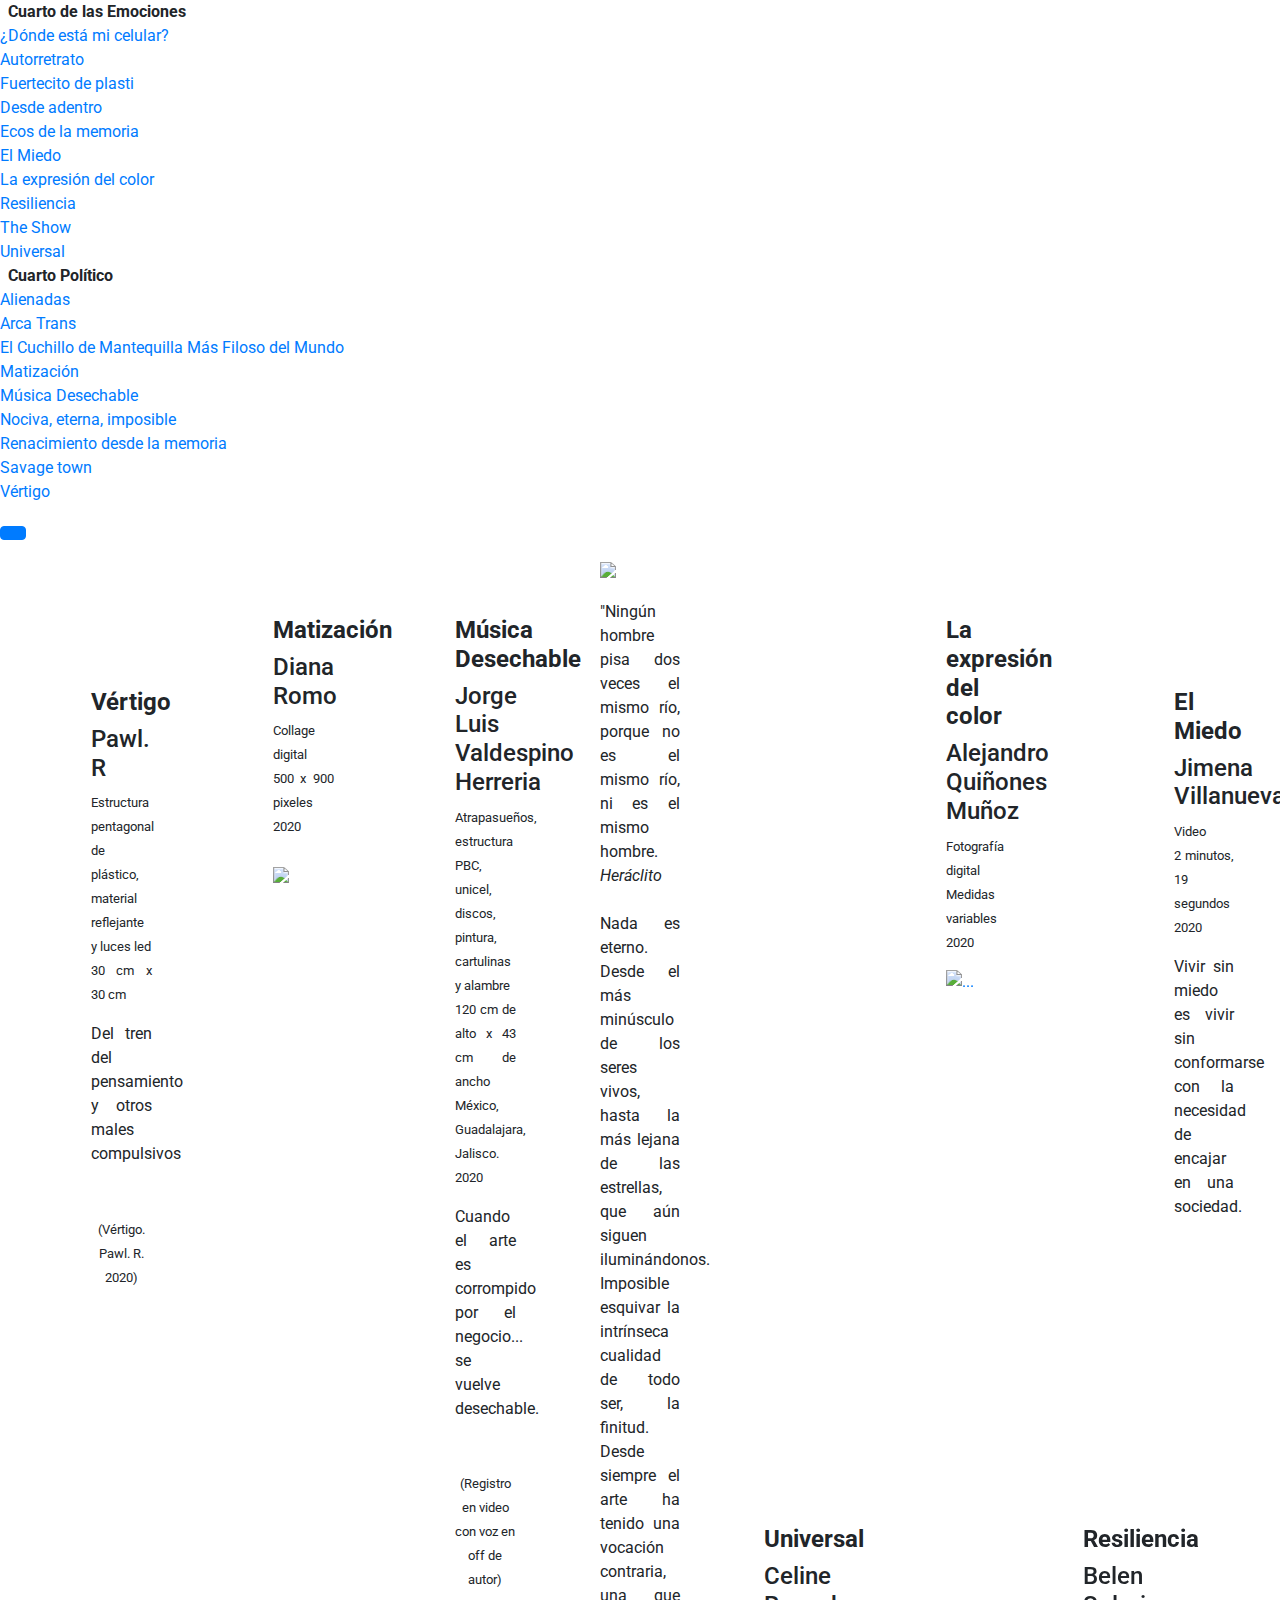
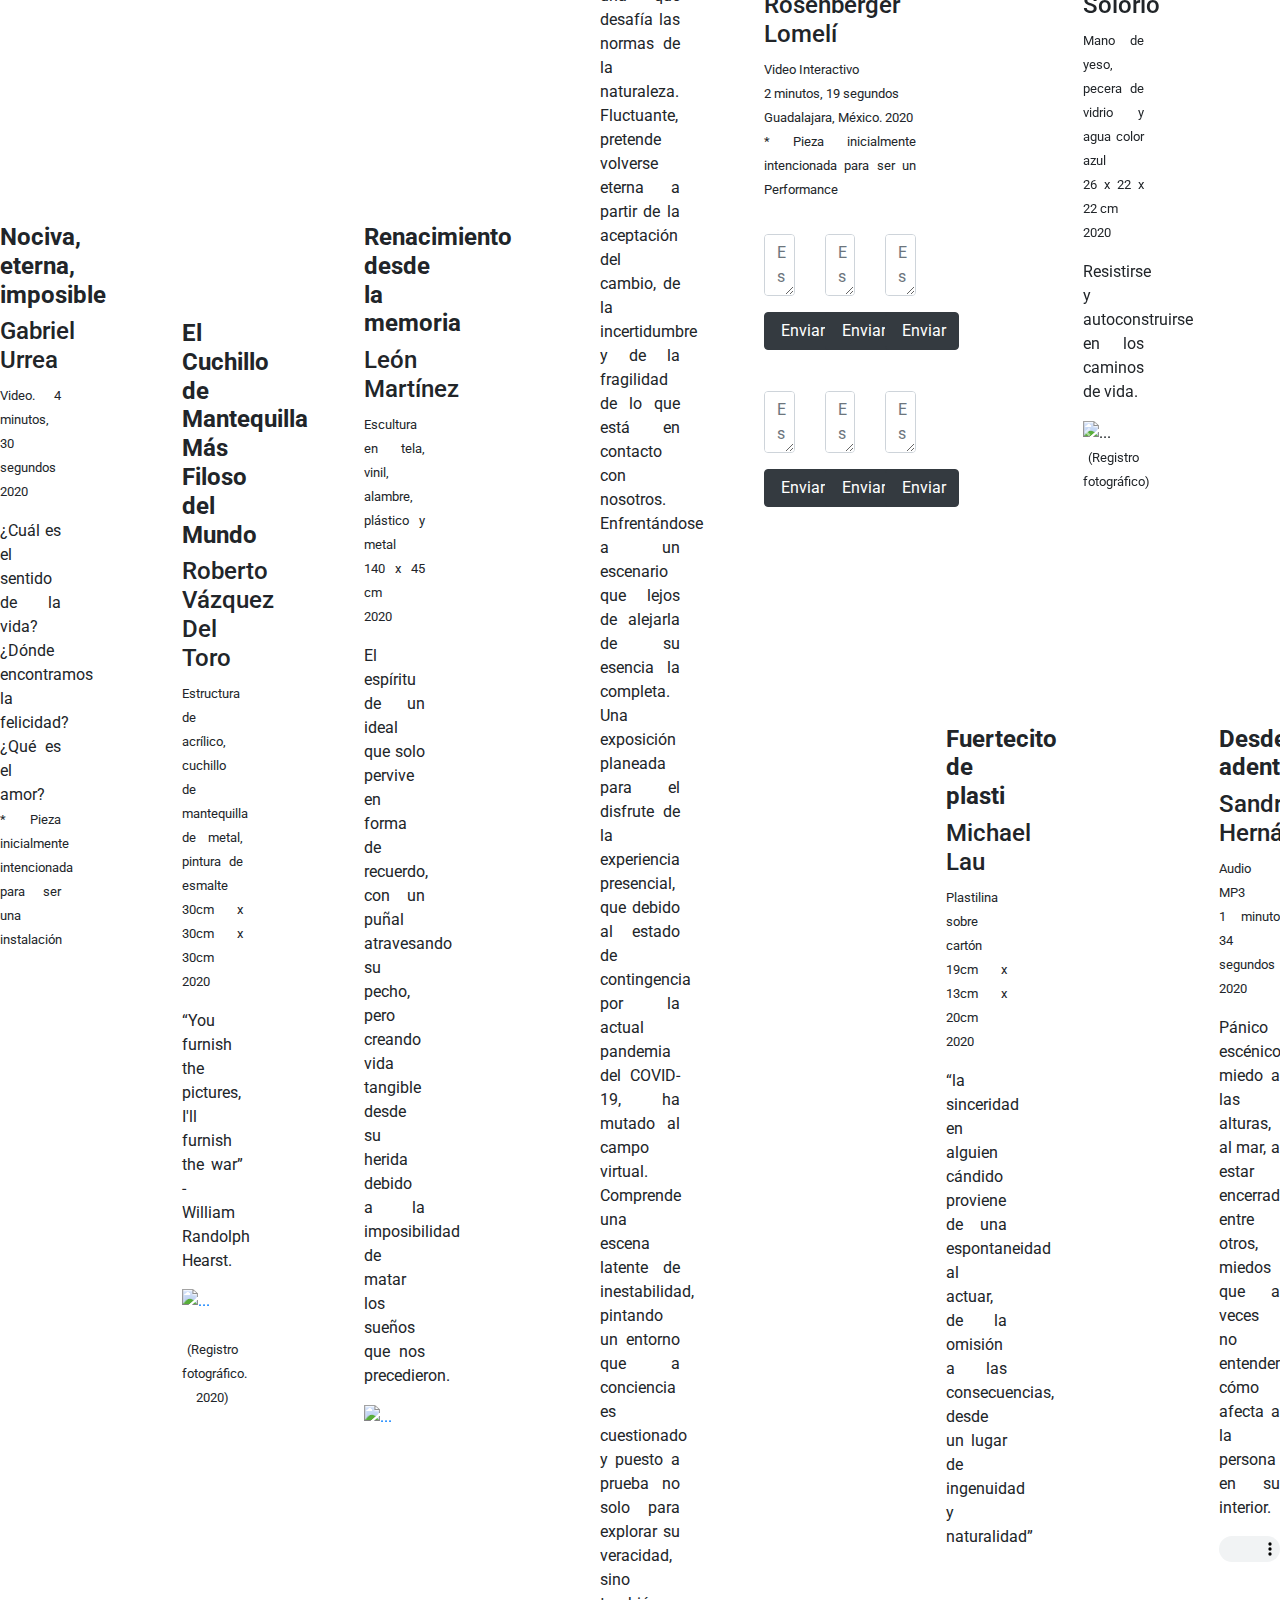
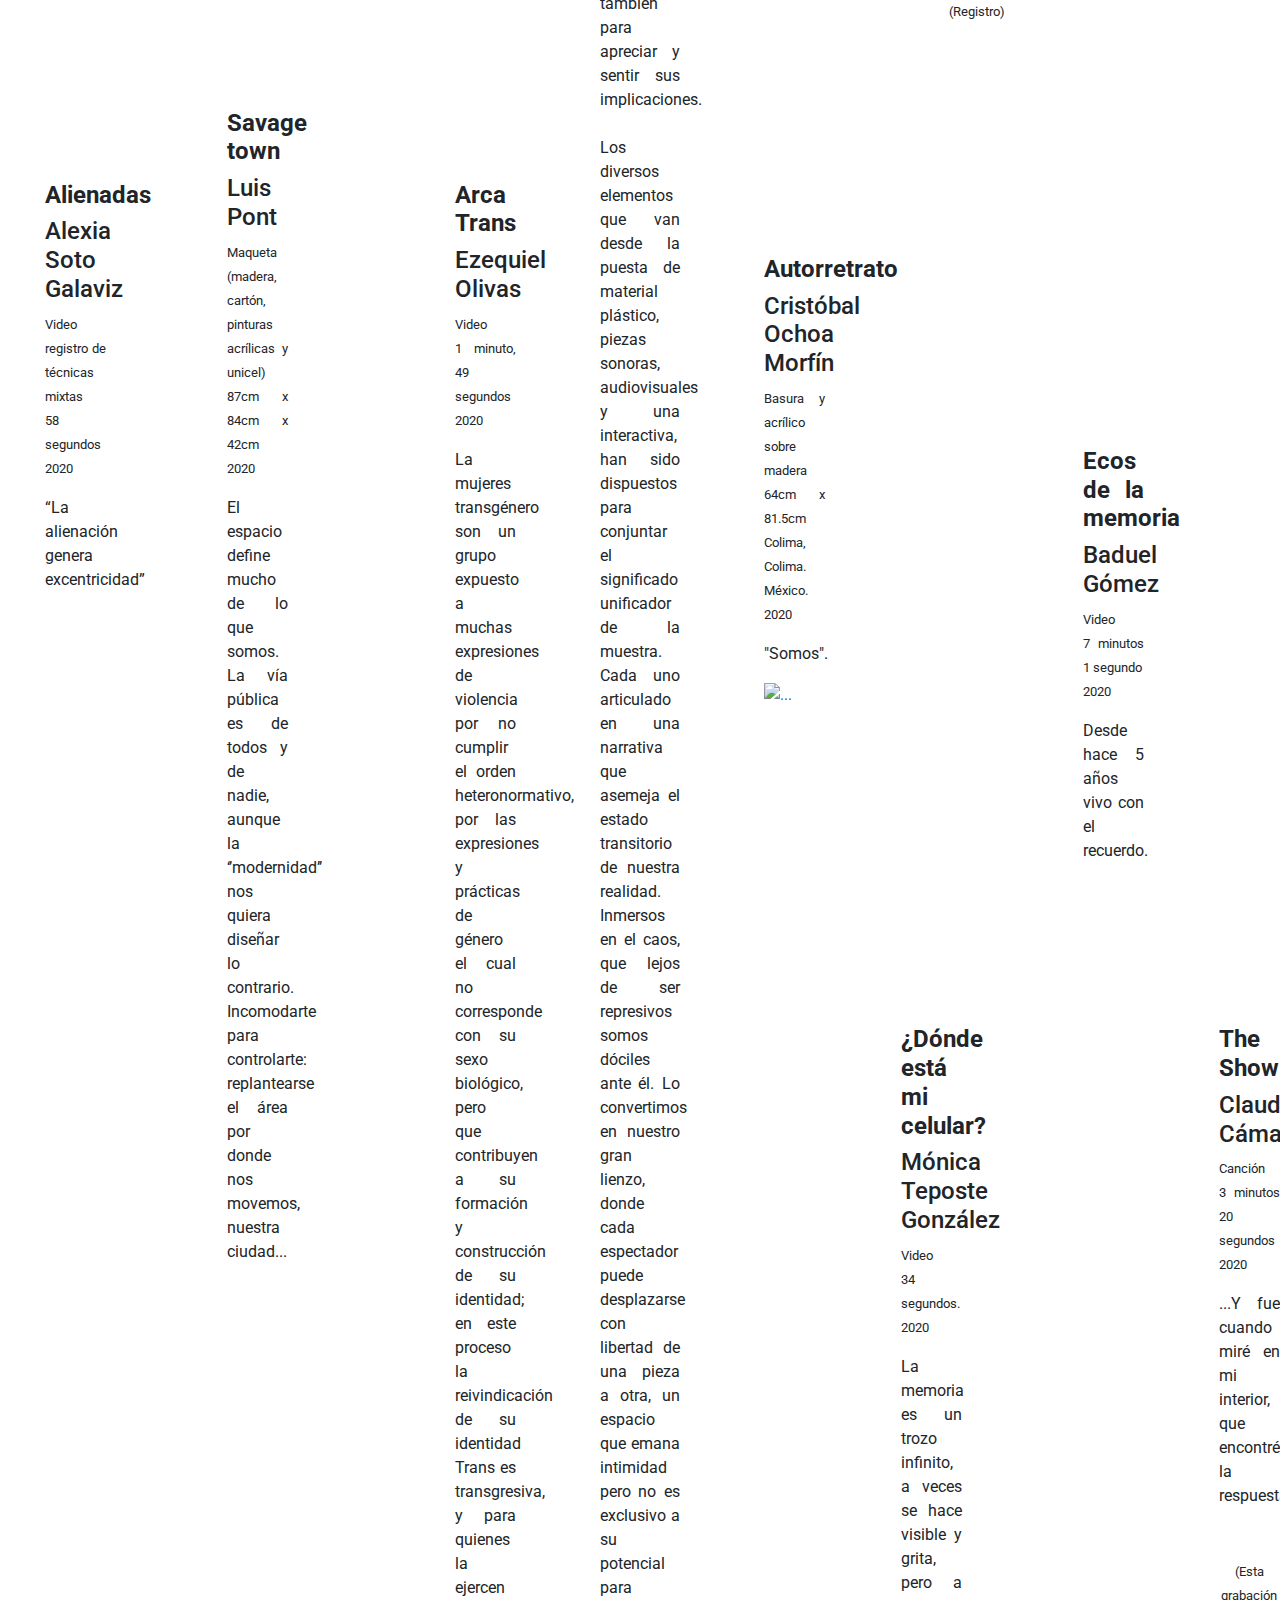
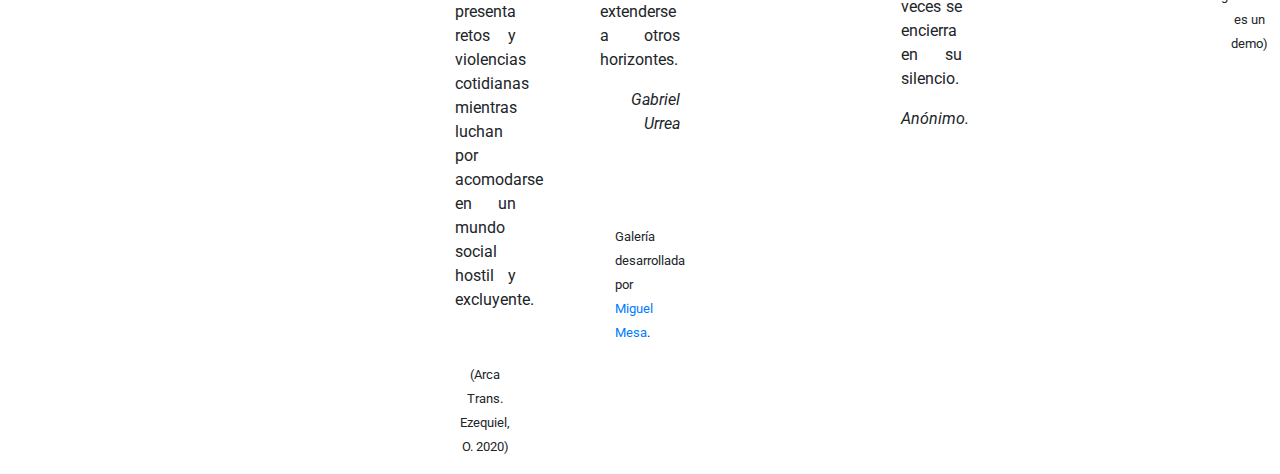
==== index.htm @ a76a3950 "Add files via upload" ====
<!doctype html>
<html lang="en">

  <head>

  <!-- Required meta tags -->
    <meta charset="utf-8">
    <meta name="viewport" content="width=device-width, initial-scale=1, shrink-to-fit=no">

    <title>F L U C T U A N T E</title><!--   https://azmind.com/bootstrap-sidebar-menu/  -->

    <!-- CSS
    <link rel="stylesheet" href="https://fonts.googleapis.com/css?family=Roboto:100,300,400,500&display=swap">
  -->
    <link href="https://fonts.googleapis.com/css2?family=Roboto:ital,wght@0,300;1,300&display=swap" rel="stylesheet">
    <link rel="stylesheet" href="https://stackpath.bootstrapcdn.com/bootstrap/4.3.1/css/bootstrap.min.css" integrity="sha384-ggOyR0iXCbMQv3Xipma34MD+dH/1fQ784/j6cY/iJTQUOhcWr7x9JvoRxT2MZw1T" crossorigin="anonymous">
    <link rel="stylesheet" href="https://use.fontawesome.com/releases/v5.7.2/css/all.css" integrity="sha384-fnmOCqbTlWIlj8LyTjo7mOUStjsKC4pOpQbqyi7RrhN7udi9RwhKkMHpvLbHG9Sr" crossorigin="anonymous">
    <link rel="stylesheet" href="assets/css/jquery.mCustomScrollbar.min.css">
    <link rel="stylesheet" href="assets/css/animate.css">
    <link rel="stylesheet" href="assets/css/style.css">
    <link rel="stylesheet" href="assets/css/media-queries.css">

    <link rel='stylesheet' href='https://cdnjs.cloudflare.com/ajax/libs/ekko-lightbox/5.2.0/ekko-lightbox.min.css'>

    <!-- Favicon and touch icons -->
    <link rel="shortcut icon" href="assets/ico/favicon.png">

    <script type="text/javascript">var submitted=false;</script>

    <style>
      .h1
      {
        font-style: italic !important;
      }
    </style>

  </head>

  <body>

		<!-- Wrapper -->
    	<div class="wrapper">

			<!-- Sidebar -->
			<nav class="sidebar light">

				<!-- close sidebar menu -->
				<div class="dismiss">
					<i class="fas fa-arrow-left"></i>
				</div>

				<div class="logo" onclick="document.location='/#texto';return false;">
					<a class="scroll-link" href="#texto"></a>
				</div>

				<ul class="list-unstyled menu-elements">
          <li>
							<strong>&nbsp;&nbsp;Cuarto de las Emociones</strong>
					</li>
          <li>
            <a class="scroll-link" href="#monica">¿Dónde está mi celular?</a>
          </li>
          <li>
						<a class="scroll-link" href="#cristobal">Autorretrato</a>
					</li>
          <li>
						<a class="scroll-link" href="#michael">Fuertecito de plasti</a>
					</li>
          <li>
						<a class="scroll-link" href="#sandra">Desde adentro</a>
					</li>
          <li>
						<a class="scroll-link" href="#baduel">Ecos de la memoria</a>
					</li>
          <li>
						<a class="scroll-link" href="#jimena">El Miedo</a>
					</li>
          <li>
						<a class="scroll-link" href="#quinones">La expresión del color</a>
					</li>
          <li>
            <a class="scroll-link" href="#belen">Resiliencia</a>
          </li>
          <li>
						<a class="scroll-link" href="#claudia">The Show</a>
					</li>
          <li>
						<a class="scroll-link" href="#celine">Universal</a>
					</li>
          <li>
							<strong>&nbsp;&nbsp;Cuarto Político</strong>
					</li>
          <li>
            <a class="scroll-link" href="#alexia">Alienadas</a>
          </li>
          <li>
						<a class="scroll-link" href="#ezequiel">Arca Trans</a>
					</li>
          <li>
						<a class="scroll-link" href="#roberto">El Cuchillo de Mantequilla Más Filoso del Mundo</a>
					</li>
          <li>
						<a class="scroll-link" href="#diana">Matización</a>
					</li>
          <li>
						<a class="scroll-link" href="#valdespino">Música Desechable</a>
					</li>
          <li>
						<a class="scroll-link" href="#gabriel">Nociva, eterna, imposible</a>
					</li>
          <li>
						<a class="scroll-link" href="#leon">Renacimiento desde la memoria</a>
					</li>
          <li>
            <a class="scroll-link" href="#pont">Savage town</a>
          </li>
          <li>
						<a class="scroll-link" href="#pau">Vértigo</a>
					</li>
				</ul>

				<!--<div class="dark-light-buttons">
					<a class="btn btn-primary btn-customized-4 btn-customized-dark" href="#" role="button">Dark</a>
					<a class="btn btn-primary btn-customized-4 btn-customized-light" href="#" role="button">Light</a>
				</div>-->

			</nav>
			<!-- End sidebar -->

			<!-- Dark overlay -->
    	<div class="overlay"></div>

			<!-- Content -->
			<div class="content">

				<!-- open sidebar menu -->
				<a class="btn btn-primary btn-customized open-menu" href="#" role="button">
          <i class="fas fa-align-left"></i>
        </a>

        <div class="top-content section-container" id="top-content">

          <div class="row">

            <div class="col-5"><!-- CUARTO 1    IZQUIERDO, DIVISOR PRINCIPAL -->

              <div class="row"><!-- CUARTO 1 ROW 1 -->

                <div class="col-2"><!-- VACÍO -->
                  <p>&nbsp;
                  </p>
                </div>

                <div class="col-2 text-justify" id="pau"><!-- Pau D -->
                  <br><br><br><br><br><br>
                  <h4><strong>Vértigo</strong></h4>
                  <h4>Pawl. R</h4>
                  <p>
                    <small>
                    Estructura pentagonal de plástico, material reflejante y luces led<br>
                    30 cm x 30 cm<br>
                    </small>
                  </p>
                  <p class="text-justify">
                    Del tren del pensamiento y otros males compulsivos
                  </p>
                  <div class="embed-responsive embed-responsive-16by9 d-block">
                    <iframe  src="https://www.youtube.com/embed/WbkxEvneq4s?iv_load_policy=3&modestbranding=1&rel=0&autohide=1&playsinline=1&showinfo=0" frameborder="0" allow="accelerometer; encrypted-media; gyroscope" allowfullscreen></iframe>
                  </div><!-- modestbranding=1&autohide=1&controls=0&autoplay=0&rel=0&showinfo=0 -->
                  <p class="text-center">
                    <small>(Vértigo. Pawl. R. 2020)</small>
                  </p>
                </div><!-- /Pau D -->

                <div class="col-2"><!-- VACÍO -->
                  <p>&nbsp;
                  </p>
                </div>

                <div class="col-2 text-justify" id="diana"><!-- Diana -->
                  <br><br><br>
                  <h4><strong>Matización</strong></h4>
                  <h4>Diana Romo</h4>
                  <p>
                    <small>
                    Collage digital<br>
                    500 x 900 pixeles<br>
                    2020<br><br>
                  </small>
                    <a href="assets/img/diana/Pieza-final.jpg" class="d-block mb-4 h-100" data-toggle="lightbox" data-gallery="gallery_diana">
                      <img class="img-fluid" src="assets/img/diana/Pieza-final.jpg">
                    </a>
                  </p>
                  <p class="text-center">
                    <small>&nbsp;</small>
                  </p>
                </div><!-- /Diana -->

                <div class="col-2"><!-- VACÍO -->
                  <p>&nbsp;
                  </p>
                </div>

                <div class="col-2 text-justify" id="valdespino"><!-- Valdespino -->
                  <br><br><br>
                  <h4><strong>Música Desechable</strong></h4>
                  <h4>Jorge Luis Valdespino Herreria</h4>
                  <p>
                    <small>
                    Atrapasueños, estructura PBC, unicel, discos, pintura, cartulinas y alambre<br>
                    120 cm de alto x 43 cm de ancho<br>
                    México, Guadalajara, Jalisco. 2020
                    </small>
                  </p>
                  <p class="text-justify">
                    Cuando el arte es corrompido por el negocio... se vuelve desechable.
                  </p>
                  <div class="embed-responsive embed-responsive-16by9 d-block">
                    <iframe src="https://www.youtube.com/embed/o3cgpmcVQAs?iv_load_policy=3&modestbranding=1&rel=0&autohide=1&playsinline=1&showinfo=0" frameborder="0" allow="accelerometer; autoplay; encrypted-media; gyroscope; picture-in-picture" allowfullscreen></iframe>
                  </div>
                  <p class="text-center">
                    <small>(Registro en video con voz en off de autor)</small>
                  </p>
                </div><!-- /Valdespino -->

              </div><!-- /row 2-->
              <br><br><br><br><br><br>
              <div class="row"><!-- CUARTO 1 ROW 2 -->

                <div class="col-2 text-justify" id="gabriel"><!-- Gabriel -->
                  <br><br><br>
                  <h4><strong>Nociva, eterna, imposible</strong></h4>
                  <h4>Gabriel Urrea</h4>
                  <p>
                    <small>
                    Video. 4 minutos, 30 segundos<br>
                    2020<br>
                    </small>
                  </p>
                  <p class="text-justify">
                    ¿Cuál es el sentido de la vida?<br>
                    ¿Dónde encontramos la felicidad?<br>
                    ¿Qué es el amor?<br>
                    <small>* Pieza inicialmente intencionada para ser una instalación</small>
                  </p>
                  <div class="embed-responsive embed-responsive-16by9 d-block">
                    <iframe src="https://www.youtube.com/embed/2EBf3x9TBA0?controls=0&iv_load_policy=3&modestbranding=1&rel=0&autohide=1&playsinline=1&showinfo=0" frameborder="0" allow="accelerometer; autoplay; encrypted-media; gyroscope; picture-in-picture" allowfullscreen></iframe>
                  </div>
                  <p class="text-center">
                    <small>&nbsp;</small>
                  </p>
                </div><!-- /Gabriel -->

                <div class="col-2"><!-- VACÍO -->
                  <p>&nbsp;
                  </p>
                </div>

                <div class="col-2 text-justify" id="roberto"><!-- Roberto -->
                  <br><br><br><br><br><br><br>
                  <h4><strong>El Cuchillo de Mantequilla Más Filoso del Mundo</strong></h4>
                  <h4>Roberto Vázquez Del Toro</h4>
                  <p>
                    <small>
                      Estructura de acrílico, cuchillo de mantequilla de metal, pintura de esmalte<br>
                      30cm x 30cm x 30cm<br>
                      2020
                    </small>
                  </p>
                  <p class="text-justify">
                    “You furnish the pictures, I'll furnish the war” - William Randolph Hearst.
                  </p>
                  <div id="carousel_roberto" class="carousel slide carousel-fade" data-ride="carousel">
                    <ol class="carousel-indicators secondary">
                      <li data-target="#carousel_roberto" data-slide-to="0" class="active"></li>
                      <li data-target="#carousel_roberto" data-slide-to="1"></li>
                      <li data-target="#carousel_roberto" data-slide-to="2"></li>
                      <li data-target="#carousel_roberto" data-slide-to="3"></li>
                      <li data-target="#carousel_roberto" data-slide-to="4"></li>
                    </ol>
                    <div class="carousel-inner carouselvh d-flex align-items-center">
                      <div class="carousel-item active">
                        <a href="assets/img/roberto/Blue_Front.jpg" class="d-block mb-4 h-100" data-toggle="lightbox" data-gallery="gallery_roberto">
                          <img src="assets/img/roberto/Blue_Front.jpg" class="img-fluid" alt="...">
                        </a>
                      </div>
                      <div class="carousel-item">
                        <a href="assets/img/roberto/Extreme_closeup.jpg" class="d-block mb-4 h-100" data-toggle="lightbox" data-gallery="gallery_roberto">
                          <img src="assets/img/roberto/Extreme_closeup.jpg" class="img-fluid" alt="...">
                        </a>
                      </div>
                      <div class="carousel-item">
                        <a href="assets/img/roberto/Green_closeup.jpg" class="d-block mb-4 h-100" data-toggle="lightbox" data-gallery="gallery_roberto">
                          <img src="assets/img/roberto/Green_closeup.jpg" class="img-fluid" alt="...">
                        </a>
                      </div>
                      <div class="carousel-item">
                        <a href="assets/img/roberto/Long_shot_blue.jpg" class="d-block mb-4 h-100" data-toggle="lightbox" data-gallery="gallery_roberto">
                          <img src="assets/img/roberto/Long_shot_blue.jpg" class="img-fluid" alt="...">
                        </a>
                      </div>
                      <div class="carousel-item">
                        <a href="assets/img/roberto/Spotlight_blue.jpg" class="d-block mb-4 h-100" data-toggle="lightbox" data-gallery="gallery_roberto">
                          <img src="assets/img/roberto/Spotlight_blue.jpg" class="img-fluid" alt="...">
                        </a>
                      </div>
                    </div>
                    <a class="carousel-control-prev" href="#carousel_roberto" role="button" data-slide="prev">
                      <span class="carousel-control-prev-icon" aria-hidden="true"></span>
                      <span class="sr-only">Prev</span>
                    </a>
                    <a class="carousel-control-next" href="#carousel_roberto" role="button" data-slide="next">
                      <span class="carousel-control-next-icon" aria-hidden="true"></span>
                      <span class="sr-only">Sig</span>
                    </a>
                  </div>
                  <p class="text-center">
                    <small>(Registro fotográfico. 2020)</small>
                  </p>
                </div><!-- /Roberto -->

                <div class="col-2"><!-- VACÍO -->
                  <p>&nbsp;
                  </p>
                </div>

                <div class="col-2 text-justify" id="leon"><!-- León -->
                  <br><br><br>
                  <h4><strong>Renacimiento desde la memoria</strong></h4>
                  <h4>León Martínez</h4>
                  <p>
                    <small>
                      Escultura en tela, vinil, alambre, plástico y metal<br>
                      140 x 45 cm<br>
                      2020
                    </small>
                  </p>
                  <p class="text-justify">
                    El espíritu de un ideal que solo pervive en forma de recuerdo, con un puñal atravesando su pecho,
                    pero creando vida tangible desde su herida debido a la imposibilidad de matar los sueños que nos
                    precedieron.
                  </p>
                  <div id="carousel_leon" class="carousel slide carousel-fade" data-ride="carousel">
                    <ol class="carousel-indicators secondary">
                      <li data-target="#carousel_leon" data-slide-to="0" class="active"></li>
                      <li data-target="#carousel_leon" data-slide-to="1"></li>
                      <li data-target="#carousel_leon" data-slide-to="2"></li>
                    </ol>
                    <div class="carousel-inner carouselvh d-flex align-items-center">
                      <div class="carousel-item active">
                        <a href="assets/img/leon/DSCF2312.JPG" class="d-block mb-4 h-100" data-toggle="lightbox" data-gallery="gallery_leon">
                          <img src="assets/img/leon/DSCF2312_ch.jpg" class="img-fluid" alt="...">
                        </a>
                      </div>
                      <div class="carousel-item">
                        <a href="assets/img/leon/DSCF2323.JPG" class="d-block mb-4 h-100" data-toggle="lightbox" data-gallery="gallery_leon">
                          <img src="assets/img/leon/DSCF2323_ch.jpg" class="img-fluid" alt="...">
                        </a>
                      </div>
                      <div class="carousel-item">
                        <a href="assets/img/leon/DSCF2327.JPG" class="d-block mb-4 h-100" data-toggle="lightbox" data-gallery="gallery_leon">
                          <img src="assets/img/leon/DSCF2327_ch.jpg" class="img-fluid" alt="...">
                        </a>
                      </div>
                    </div>
                    <a class="carousel-control-prev" href="#carousel_leon" role="button" data-slide="prev">
                      <span class="carousel-control-prev-icon" aria-hidden="true"></span>
                      <span class="sr-only">Prev</span>
                    </a>
                    <a class="carousel-control-next" href="#carousel_leon" role="button" data-slide="next">
                      <span class="carousel-control-next-icon" aria-hidden="true"></span>
                      <span class="sr-only">Sig</span>
                    </a>
                  </div>
                  <p class="text-center">
                    <small>&nbsp;</small>
                  </p>
                </div><!-- /León -->

                <div class="col-2"><!-- VACÍO -->
                  <p>&nbsp;
                  </p>
                </div>

              </div><!-- /row 2 -->

              <br><br><br><br><br><br>
              <div class="row"><!-- CUARTO 1 ROW 3 -->

                <div class="col-1"><!-- VACÍO -->
                  <p>&nbsp;
                  </p>
                </div>

                <div class="col-2 text-justify" id="alexia"><!-- Alexia -->
                  <br><br><br><br><br><br>
                  <h4><strong>Alienadas</strong></h4>
                  <h4>Alexia Soto Galaviz</h4>
                  <p>
                    <small>
                      Video registro de técnicas mixtas<br>
                      58 segundos<br>
                      2020<br>
                    </small>
                  </p>
                  <p class="text-justify">
                    “La alienación genera excentricidad”
                  </p>
                  <div class="embed-responsive embed-responsive-16by9 d-block">
                    <iframe src="https://player.vimeo.com/video/410002695?controls=0&title=0&byline=0&portrait=0" style="position:absolute;top:0;left:0;width:100%;height:100%;" frameborder="0" allow="autoplay; fullscreen" allowfullscreen></iframe><script src="https://player.vimeo.com/api/player.js"></script>
                  </div>
                  <p class="text-center">
                    <small>&nbsp;</small>
                  </p>
                </div><!-- /Alexia -->

                <div class="col-2"><!-- VACÍO -->
                  <p>&nbsp;
                  </p>
                </div>

                <div class="col-2 text-justify" id="pont"><!-- Pont -->
                  <br><br><br>
                  <h4><strong>Savage town</strong></h4>
                  <h4>Luis Pont</h4>
                  <p>
                    <small>
                      Maqueta (madera, cartón, pinturas acrílicas y unicel)<br>
                      87cm x 84cm x 42cm<br>
                      2020<br>
                    </small>
                  </p>
                  <p class="text-justify">
                    El espacio define mucho de lo que somos. La vía pública es de todos y de nadie, aunque la ‘’modernidad’’ nos quiera diseñar lo contrario. Incomodarte para controlarte: replantearse el área por donde nos movemos, nuestra ciudad...
                  </p>
                  <div class="embed-responsive embed-responsive-16by9 d-block">
                    <iframe src="https://player.vimeo.com/video/410725109?controls=0&title=0&byline=0&portrait=0" style="position:absolute;top:0;left:0;width:100%;height:100%;" frameborder="0" allow="autoplay; fullscreen" allowfullscreen></iframe><script src="https://player.vimeo.com/api/player.js"></script>
                  </div>
                  <p class="text-center">
                    <small>&nbsp;</small>
                  </p>
                </div><!-- /Pont -->

                <div class="col-3"><!-- VACÍO -->
                  <p>&nbsp;
                  </p>
                </div>

                <div class="col-2 text-justify" id="ezequiel"><!-- Ezequiel -->
                  <br><br><br><br><br><br>
                  <h4><strong>Arca Trans</strong></h4>
                  <h4>Ezequiel Olivas</h4>
                  <p>
                    <small>
                      Video<br>
                      1 minuto, 49 segundos<br>
                      2020<br>
                    </small>
                  </p>
                  <p class="text-justify">
                    La mujeres transgénero son un grupo expuesto a muchas expresiones de violencia por no cumplir el orden heteronormativo,
                    por las expresiones y prácticas de género el cual no corresponde con su sexo biológico, pero que contribuyen a su formación y construcción de su identidad; en este proceso la reivindicación de su identidad Trans es transgresiva, y para quienes la ejercen presenta retos y violencias cotidianas mientras luchan por acomodarse en un mundo social hostil y excluyente.
                  </p>
                  <div class="embed-responsive embed-responsive-16by9 d-block">
                    <iframe src="https://www.youtube.com/embed/ubt3KspRyOI?controls=0&title=0&byline=0&portrait=0" frameborder="0" allow="accelerometer; autoplay; encrypted-media; gyroscope; picture-in-picture" allowfullscreen></iframe>
                  </div>
                  <p class="text-center">
                    <small>(Arca Trans. Ezequiel, O. 2020)</small>
                  </p>
                </div><!-- /Ezequiel -->


              </div><!-- /row 3-->

            </div><!-- /Izquierdo, divisor principal -->

            <div class="col-2"><!-- CENTRO, DIVISOR PRINCIPAL -->
              <div class="row">

                <div class="col-6 mx-auto section-container " id="texto"><!-- Texto sala  section-container-gray-bg-->
                  <h1 class="wow fadeIn font-weight-bold">
                    <img class="img-fluid" src="assets/img/logo.png">
                  </h1>
                	<div class="wow fadeInLeft">
                		<p class="text-justify">
                      &quot;Ningún hombre pisa dos veces el mismo río, porque no es el mismo río, ni es el mismo hombre.<br>
                      <span class="text-right font-italic">Heráclito</span><br><br>

                      Nada es eterno. Desde el más minúsculo de los seres vivos, hasta la más lejana de las estrellas, que aún siguen iluminándonos. Imposible
                      esquivar la intrínseca cualidad de todo ser, la finitud. Desde siempre el arte ha tenido una vocación contraria, una que desafía las normas de la naturaleza. Fluctuante, pretende volverse eterna a partir de la
                      aceptación del cambio, de la incertidumbre y de la fragilidad de lo que está en contacto con nosotros. Enfrentándose a un escenario que lejos
                      de alejarla de su esencia la completa. Una exposición planeada para el disfrute de la experiencia presencial, que debido al estado de
                      contingencia por la actual pandemia del COVID-19, ha mutado al campo virtual. Comprende una escena latente de inestabilidad,
                      pintando un entorno que a conciencia es cuestionado y puesto a prueba no solo para explorar su veracidad, sino también para apreciar
                      y sentir sus implicaciones.<br><br>

                      Los diversos elementos que van desde la puesta de material plástico, piezas sonoras, audiovisuales y una interactiva, han sido dispuestos
                      para conjuntar el significado unificador de la muestra. Cada uno articulado en una narrativa que asemeja el estado transitorio de
                      nuestra realidad. Inmersos en el caos, que lejos de ser represivos somos dóciles ante él. Lo convertimos en nuestro gran lienzo, donde
                      cada espectador puede desplazarse con libertad de una pieza a otra, un espacio que emana intimidad pero no es exclusivo a su potencial
                      para extenderse a otros horizontes.
                		</p>
                    <p class="text-right font-italic">
                      Gabriel Urrea
                    </p>
                	</div>
                  <br><br><br>
                  <div class="col">
                    <p class="text-justify">
                      <small>
                      Galería desarrollada por <a href="http://www.miguelmesa.info" target="_blank">Miguel Mesa</a>. <a href="https://www.instagram.com/miguelmesap/?hl=es-la" target="_blank"><i class="fab fa-instagram"></i></a>
                      </small>
                    </p>
                  </div>

                </div><!-- -->

                <!-- Footer -->

              </div><!-- /row-->
            </div><!-- /Centro, divisor principal -->

            <div class="col-5"><!-- DERECHO, DIVISOR PRINCIPAL -->

              <div class="row"><!-- CUARTO 2 ROW 1 -->

                <div class="col-4"><!-- VACÍO -->
                  <p>&nbsp;
                  </p>
                </div>

                <div class="col-2 text-justify" id="quinones"><!-- Quinones -->
                  <br><br><br>
                  <h4><strong>La expresión del color</strong></h4>
                  <h4>Alejandro Quiñones Muñoz</h4>
                  <p>
                    <small>
                      Fotografía digital<br>
                      Medidas variables<br>
                      2020
                    </small>
                  </p>
                  <div id="carousel_quinones" class="carousel slide carousel-fade" data-ride="carousel">
                    <ol class="carousel-indicators secondary">
                      <li data-target="#carousel_quinones" data-slide-to="0" class="active"></li>
                      <li data-target="#carousel_quinones" data-slide-to="1"></li>
                      <li data-target="#carousel_quinones" data-slide-to="2"></li>
                    </ol>
                    <div class="carousel-inner d-flex align-items-center">
                      <div class="carousel-item active">
                        <a href="assets/img/quinones/tristeza.jpg" class="d-block mb-4 h-100" data-toggle="lightbox" data-gallery="gallery_quinones">
                          <img src="assets/img/quinones/tristeza_ch.jpg" class="img-fluid" alt="...">
                        </a>
                        <div class="carousel-caption d-none d-md-block">
                          <p>Tristeza. 4000 × 2667 Pixeles</p>
                        </div>
                      </div>
                      <div class="carousel-item">
                        <a href="assets/img/quinones/pasion.jpg" class="d-block mb-4 h-100" data-toggle="lightbox" data-gallery="gallery_quinones">
                          <img src="assets/img/quinones/pasion_ch.jpg" class="img-fluid" alt="...">
                        </a>
                        <div class="carousel-caption d-none d-md-block">
                          <p>Pasión. 5461 × 3490 Pixeles</p>
                        </div>
                      </div>
                      <div class="carousel-item">
                        <a href="assets/img/quinones/vida.jpg" class="d-block mb-4 h-100" data-toggle="lightbox" data-gallery="gallery_quinones">
                          <img src="assets/img/quinones/vida_ch.jpg" class="img-fluid" alt="...">
                        </a>
                        <div class="carousel-caption d-none d-md-block">
                          <p>Vida. 6240 × 4160 Pixeles</p>
                        </div>
                      </div>
                    </div>
                    <a class="carousel-control-prev" href="#carousel_quinones" role="button" data-slide="prev">
                      <span class="carousel-control-prev-icon" aria-hidden="true"></span>
                      <span class="sr-only">Prev</span>
                    </a>
                    <a class="carousel-control-next" href="#carousel_quinones" role="button" data-slide="next">
                      <span class="carousel-control-next-icon" aria-hidden="true"></span>
                      <span class="sr-only">Sig</span>
                    </a>
                  </div>
                  <p class="text-center">
                    <small>&nbsp;</small>
                  </p>
                </div><!-- /Quinones -->

                <div class="col-3"><!-- VACÍO -->
                  <p>&nbsp;
                  </p>
                </div>

                <div class="col-2 text-justify" id="jimena"><!-- Jimena -->
                  <br><br><br><br><br><br>
                  <h4><strong>El Miedo</strong></h4>
                  <h4>Jimena Villanueva</h4>
                  <p>
                    <small>
                      Video<br>
                      2 minutos, 19 segundos<br>
                      2020<br>
                    </small>
                  </p>
                  <p class="text-justify">
                    Vivir sin miedo es vivir sin conformarse con la necesidad de encajar en una sociedad.
                  </p>
                  <div class="embed-responsive embed-responsive-16by9 d-block">
                    <iframe src="https://player.vimeo.com/video/410298979?title=0&byline=0&portrait=0" style="position:absolute;top:0;left:0;width:100%;height:100%;" frameborder="0" allow="autoplay; fullscreen" allowfullscreen></iframe><script src="https://player.vimeo.com/api/player.js"></script>
                  </div>
                  <p class="text-center">
                    <small>&nbsp;</small>
                  </p>
                </div><!-- /Jimena -->

                <div class="col-1"><!-- VACÍO -->
                  <p>&nbsp;
                  </p>
                </div>

              </div><!-- /CUARTO 2 ROW 1 -->

              <br><br><br><br><br><br>

              <div class="row"><!-- CUARTO 2 ROW 2 -->

                <div class="col-4 text-justify" id="celine"><!-- Celine -->
                  <br><br><br>
                  <h4><strong>Universal</strong></h4>
                  <h4>Celine Rosenberger Lomelí</h4>
                  <p>
                    <small>
                      Video Interactivo<br>
                      2 minutos, 19 segundos<br>
                      Guadalajara, México. 2020<br>
                      * Pieza inicialmente intencionada para ser un Performance
                    </small>
                  </p>
                  <div class="row">
                    <div class="col-4"><!--TC1-->
                      <div class="embed-responsive embed-responsive-16by9 d-block">
                        <iframe width="560" height="315" src="https://www.youtube.com/embed/Q5E5nBmV7RU?controls=0&title=0&byline=0&portrait=0" frameborder="0" allow="accelerometer; autoplay; encrypted-media; gyroscope; picture-in-picture" allowfullscreen></iframe>
                      </div>
                      <form name="gform" id="gform" enctype="text/plain" action="https://docs.google.com/forms/d/e/1FAIpQLSfxEz2sHVtm6MCY8y9J4fg-rgJsSpa1ADPXfgyzgoqQOp_Q1Q/formResponse?" target="hidden_iframe" onsubmit="submitted=true;">
                        <div class="form-group">
                          <label class="sr-only" for="contact-message">Comentarios</label>
                          <textarea name="entry.2100061419" placeholder="Espacio para escribir..." class="contact-message form-control" id="entry.2100061419" required></textarea>
                        </div>
                        <button type="submit" class="btn btn-dark btn-customized"><i class="fas fa-paper-plane"></i>&nbsp;Enviar</button>
                      </form>
                      <iframe name="hidden_iframe" id="hidden_iframe" style="display:none;" onload="if(submitted) {}"></iframe>
                    </div>
                    <div class="col-4"><!--TC2-->
                      <div class="embed-responsive embed-responsive-16by9 d-block">
                        <iframe width="560" height="315" src="https://www.youtube.com/embed/DJ-Pit8RJY0?controls=0&title=0&byline=0&portrait=0" frameborder="0" allow="accelerometer; autoplay; encrypted-media; gyroscope; picture-in-picture" allowfullscreen></iframe>
                      </div>
                      <form name="gform2" id="gform2" enctype="text/plain" action="https://docs.google.com/forms/d/e/1FAIpQLSdFFStor7N-VyhkkLz04aDfJYyiIKrD6GA4G3fSpD2uSmzuEw/formResponse?" target="hidden_iframe" onsubmit="submitted=true;">
                        <div class="form-group">
                          <label class="sr-only" for="contact-message">Comentarios</label>
                          <textarea name="entry.1707064088" placeholder="Espacio para escribir..." class="contact-message form-control" id="entry.1707064088" required></textarea>
                        </div>
                        <button type="submit" class="btn btn-dark btn-customized"><i class="fas fa-paper-plane"></i>&nbsp;Enviar</button>
                      </form>
                      <iframe name="hidden_iframe2" id="hidden_iframe2" style="display:none;" onload="if(submitted) {}"></iframe>
                    </div>
                    <div class="col-4"><!--TC3-->
                      <div class="embed-responsive embed-responsive-16by9 d-block">
                        <iframe width="560" height="315" src="https://www.youtube.com/embed/Wrqhc4YROww?controls=0&title=0&byline=0&portrait=0" frameborder="0" allow="accelerometer; autoplay; encrypted-media; gyroscope; picture-in-picture" allowfullscreen></iframe>
                      </div>
                      <form name="gform3" id="gform3" enctype="text/plain" action="https://docs.google.com/forms/d/e/1FAIpQLSd3-35wK-b6C6y9Nsz-wdS8GqPIyYZtjhqwDD57vOgvAFUIYw/formResponse?" target="hidden_iframe" onsubmit="submitted=true;">
                        <div class="form-group">
                          <label class="sr-only" for="contact-message">Comentarios</label>
                          <textarea name="entry.1368012860" placeholder="Espacio para escribir..." class="contact-message form-control" id="entry.1368012860" required></textarea>
                        </div>
                        <button type="submit" class="btn btn-dark btn-customized"><i class="fas fa-paper-plane"></i>&nbsp;Enviar</button>
                      </form>
                      <iframe name="hidden_iframe3" id="hidden_iframe3" style="display:none;" onload="if(submitted) {}"></iframe>
                    </div>
                  </div>
                  <br>
                  <div class="row">
                    <div class="col-4"><!--TC4-->
                      <div class="embed-responsive embed-responsive-16by9 d-block">
                        <iframe width="560" height="315" src="https://www.youtube.com/embed/kr1ZEZPWViE?controls=0&title=0&byline=0&portrait=0" frameborder="0" allow="accelerometer; autoplay; encrypted-media; gyroscope; picture-in-picture" allowfullscreen></iframe>
                      </div>
                      <form name="gform4" id="gform4" enctype="text/plain" action="https://docs.google.com/forms/d/e/1FAIpQLSfK59spujVlkQzfZLuqmohghm_knv25CmKKfEU3_kDhD3XK_Q/formResponse?" target="hidden_iframe" onsubmit="submitted=true;">
                        <div class="form-group">
                          <label class="sr-only" for="contact-message">Comentarios</label>
                          <textarea name="entry.1530194469" placeholder="Espacio para escribir..." class="contact-message form-control" id="entry.1530194469" required></textarea>
                        </div>
                        <button type="submit" class="btn btn-dark btn-customized"><i class="fas fa-paper-plane"></i>&nbsp;Enviar</button>
                      </form>
                      <iframe name="hidden_iframe4" id="hidden_iframe4" style="display:none;" onload="if(submitted) {}"></iframe>
                    </div>
                    <div class="col-4"><!--TC5-->
                      <div class="embed-responsive embed-responsive-16by9 d-block">
                        <iframe width="560" height="315" src="https://www.youtube.com/embed/oINPri7UgE8?controls=0&title=0&byline=0&portrait=0" frameborder="0" allow="accelerometer; autoplay; encrypted-media; gyroscope; picture-in-picture" allowfullscreen></iframe>
                      </div>
                      <form name="gform5" id="gform5" enctype="text/plain" action="https://docs.google.com/forms/d/e/1FAIpQLScev9w-ES8bejXaWc--WrQsf8V-zNBDd2Db7M9cYrQ5ONaWqQ/formResponse?" target="hidden_iframe" onsubmit="submitted=true;">
                        <div class="form-group">
                          <label class="sr-only" for="contact-message">Comentarios</label>
                          <textarea name="entry.282533098" placeholder="Espacio para escribir..." class="contact-message form-control" id="entry.282533098" required></textarea>
                        </div>
                        <button type="submit" class="btn btn-dark btn-customized"><i class="fas fa-paper-plane"></i>&nbsp;Enviar</button>
                      </form>
                      <iframe name="hidden_iframe5" id="hidden_iframe5" style="display:none;" onload="if(submitted) {}"></iframe>
                    </div>
                    <div class="col-4"><!--TC6-->
                      <div class="embed-responsive embed-responsive-16by9 d-block">
                        <iframe width="560" height="315" src="https://www.youtube.com/embed/xCly_9iKPT8?controls=0&title=0&byline=0&portrait=0" frameborder="0" allow="accelerometer; autoplay; encrypted-media; gyroscope; picture-in-picture" allowfullscreen></iframe>
                      </div>
                      <form name="gform6" id="gform6" enctype="text/plain" action="https://docs.google.com/forms/d/e/1FAIpQLSdwdhJQKM_C4bCbgCEEdLtO0K4h4MVI0DagqpE-hHcFKN3EKg/formResponse?" target="hidden_iframe" onsubmit="submitted=true;">
                        <div class="form-group">
                          <label class="sr-only" for="contact-message">Comentarios</label>
                          <textarea name="entry.1297386201" placeholder="Espacio para escribir..." class="contact-message form-control" id="entry.1297386201" required></textarea>
                        </div>
                        <button type="submit" class="btn btn-dark btn-customized"><i class="fas fa-paper-plane"></i>&nbsp;Enviar</button>
                      </form>
                      <iframe name="hidden_iframe6" id="hidden_iframe6" style="display:none;" onload="if(submitted) {}"></iframe>
                    </div>
                  </div>
                </div><!-- /Celine -->

                <div class="col-3"><!-- VACÍO -->
                  <p>&nbsp;
                  </p>
                </div>

                <div class="col-2 text-justify" id="belen"><!-- Belen -->
                  <br><br><br>
                  <h4><strong>Resiliencia</strong></h4>
                  <h4>Belen Solorio</h4>
                  <p>
                    <small>
                      Mano de yeso, pecera de vidrio y agua color azul<br>
                      26 x 22 x 22 cm<br>
                      2020
                    </small>
                  </p>
                  <p class="text-justify">
                    Resistirse y autoconstruirse en los caminos de vida.
                  </p>
                  <div id="carousel_belen" class="carousel slide carousel-fade" data-ride="carousel">
                    <ol class="carousel-indicators secondary">
                      <li data-target="#carousel_belen" data-slide-to="0" class="active"></li>
                      <li data-target="#carousel_belen" data-slide-to="1"></li>
                      <li data-target="#carousel_belen" data-slide-to="2"></li>
                      <li data-target="#carousel_belen" data-slide-to="3"></li>
                    </ol>
                    <div class="carousel-inner carouselvh d-flex align-items-center">
                      <div class="carousel-item active">
                        <img src="assets/img/belen/IMG_3702.JPG" class="img-fluid" alt="...">
                      </div>
                      <div class="carousel-item">
                        <img src="assets/img/belen/IMG_3705.JPG" class="img-fluid" alt="...">
                      </div>
                      <div class="carousel-item">
                        <img src="assets/img/belen/IMG_3710.JPG" class="img-fluid" alt="...">
                      </div>
                      <div class="carousel-item">
                        <img src="assets/img/belen/IMG_3718.JPG" class="img-fluid" alt="...">
                      </div>
                    </div>
                    <a class="carousel-control-prev" href="#carousel_belen" role="button" data-slide="prev">
                      <span class="carousel-control-prev-icon" aria-hidden="true"></span>
                      <span class="sr-only">Prev</span>
                    </a>
                    <a class="carousel-control-next" href="#carousel_belen" role="button" data-slide="next">
                      <span class="carousel-control-next-icon" aria-hidden="true"></span>
                      <span class="sr-only">Sig</span>
                    </a>
                  </div>
                  <p class="text-center">
                    <small>(Registro fotográfico)</small>
                  </p>
                </div><!-- /Belen -->

                <div class="col-3"><!-- VACÍO -->
                  <p>&nbsp;
                  </p>
                </div>

              </div><!-- /CUARTO 2 ROW 2 -->

              <br><br><br><br><br><br>

              <div class="row"><!-- CUARTO 2 ROW 3 -->

                <div class="col-4"><!-- VACÍO -->
                  <p>&nbsp;
                  </p>
                </div>

                <div class="col-2 text-justify" id="michael"><!-- Michael -->
                  <br><br><br>
                  <h4><strong>Fuertecito de plasti</strong></h4>
                  <h4>Michael Lau</h4>
                  <p>
                    <small>
                      Plastilina sobre cartón<br>
                      19cm x 13cm x 20cm<br>
                      2020<br>
                    </small>
                  </p>
                  <p class="text-justify">
                    “la sinceridad en alguien cándido proviene de una espontaneidad al actuar, de la omisión a
                    las consecuencias, desde un lugar de ingenuidad y naturalidad”
                  </p>
                  <div class="embed-responsive embed-responsive-16by9 d-block">
                    <iframe src="https://player.vimeo.com/video/409595049?title=0&byline=0&portrait=0" style="position:absolute;top:0;left:0;width:100%;height:100%;" frameborder="0" allow="autoplay; fullscreen" allowfullscreen></iframe><script src="https://player.vimeo.com/api/player.js"></script>
                  </div>
                  <p class="text-center">
                    <small>(Registro)</small>
                  </p>
                </div><!-- /Michael -->

                <div class="col-4"><!-- VACÍO -->
                  <p>&nbsp;
                  </p>
                </div>

                <div class="col-2 text-justify" id="sandra"><!-- Sandra -->
                  <br><br><br>
                  <h4><strong>Desde adentro</strong></h4>
                  <h4>Sandra Hernández</h4>
                  <p>
                    <small>
                      Audio MP3<br>
                      1 minuto 34 segundos<br>
                      2020<br>
                    </small>
                  </p>
                  <p class="text-justify">
                    Pánico escénico, miedo a las alturas, al mar, a estar encerrado, entre otros, miedos que a veces no entendemos cómo afecta a la persona en su interior.
                  </p>
                  <div class="embed-responsive embed-responsive-21by9 d-block">
                    <audio controls class="embed-responsive-item">
                      <source src="assets/img/sandra/Desde_adentro.mp3">
                    </audio>
                  </div>
                  <p class="text-center">
                    <small>&nbsp;</small>
                  </p>
                </div><!-- /Sandra -->

              </div><!-- /CUARTO 2 ROW 3 -->

              <br><br><br><br><br><br>

              <div class="row"><!-- CUARTO 2 ROW 4 -->

                <div class="col-2 text-justify" id="cristobal"><!-- Cristobal -->
                  <br><br><br>
                  <h4><strong>Autorretrato</strong></h4>
                  <h4>Cristóbal Ochoa Morfín</h4>
                  <p>
                    <small>
                      Basura y acrílico sobre madera<br>
                      64cm x 81.5cm<br>
                      Colima, Colima. México. 2020
                    </small>
                  </p>
                  <p class="text-justify">
                    "Somos".
                  </p>
                  <div id="carousel_cristobal" class="carousel slide carousel-fade" data-ride="carousel">
                    <ol class="carousel-indicators secondary">
                      <li data-target="#carousel_cristobal" data-slide-to="0" class="active"></li>
                      <li data-target="#carousel_cristobal" data-slide-to="1"></li>
                    </ol>
                    <div class="carousel-inner carouselvh d-flex align-items-center">
                      <div class="carousel-item active">
                        <a href="assets/img/cristobal/DSC_5331.jpg" class="d-block mb-4 h-100" data-toggle="lightbox" data-gallery="gallery_cristobal">
                          <img src="assets/img/cristobal/DSC_5331_ch.jpg" class="img-fluid" alt="...">
                        </a>
                      </div>
                      <div class="carousel-item">
                        <a href="assets/img/cristobal/DSC_5345.jpg" class="d-block mb-4 h-100" data-toggle="lightbox" data-gallery="gallery_cristobal">
                          <img src="assets/img/cristobal/DSC_5345_ch.jpg" class="img-fluid" alt="...">
                        </a>
                      </div>
                    </div>
                    <a class="carousel-control-prev" href="#carousel_cristobal" role="button" data-slide="prev">
                      <span class="carousel-control-prev-icon" aria-hidden="true"></span>
                      <span class="sr-only">Prev</span>
                    </a>
                    <a class="carousel-control-next" href="#carousel_cristobal" role="button" data-slide="next">
                      <span class="carousel-control-next-icon" aria-hidden="true"></span>
                      <span class="sr-only">Sig</span>
                    </a>
                  </div>
                  <p class="text-center">
                    <small>&nbsp;</small>
                  </p>
                </div><!-- /Cristobal -->

                <div class="col-5"><!-- VACÍO -->
                  <p>&nbsp;
                  </p>
                </div>

                <div class="col-2 text-justify" id="baduel"><!-- Baduel -->
                  <br><br><br><br><br><br><br><br><br><br><br>
                  <h4><strong>Ecos de la memoria</strong></h4>
                  <h4>Baduel Gómez</h4>
                  <p>
                    <small>
                      Video<br>
                      7 minutos 1 segundo<br>
                      2020<br>
                    </small>
                  </p>
                  <p class="text-justify">
                    Desde hace 5 años vivo con el recuerdo.
                  </p>
                  <div class="embed-responsive embed-responsive-16by9 d-block">
                    <iframe src="https://www.youtube.com/embed/WczRckcxxa8?controls=0&title=0&byline=0&portrait=0" frameborder="0" allow="accelerometer; autoplay; encrypted-media; gyroscope; picture-in-picture" allowfullscreen></iframe>
                  </div>
                  <p class="text-center">
                    <small>&nbsp;</small>
                  </p>
                </div><!-- /Baduel -->

                <div class="col-3"><!-- VACÍO -->
                  <p>&nbsp;
                  </p>
                </div>

              </div><!-- /CUARTO 2 ROW 4 -->

              <div class="row"><!-- CUARTO 2 ROW 5 -->

                <div class="col-3"><!-- VACÍO -->
                  <p>&nbsp;
                  </p>
                </div>

                <div class="col-2 text-justify" id="monica"><!-- Monica -->
                  <br><br><br>
                  <h4><strong>¿Dónde está mi celular?</strong></h4>
                  <h4>Mónica Teposte González</h4>
                  <p>
                    <small>
                      Video<br>
                      34 segundos.<br>
                      2020<br>
                    </small>
                  </p>
                  <p class="text-justify">
                    La memoria es un trozo infinito, a veces se hace visible y grita, pero a veces se encierra en su silencio.<br>
                  </p>
                  <p class="text-center font-italic">
                    Anónimo.
                  </p>
                  <div class="embed-responsive embed-responsive-16by9 d-block">
                    <iframe src="https://www.youtube.com/embed/kx0ckL77h2I?controls=0&title=0&byline=0&portrait=0" frameborder="0" allow="accelerometer; autoplay; encrypted-media; gyroscope; picture-in-picture" allowfullscreen></iframe>
                  </div>
                  <p class="text-center">
                    <small>&nbsp;</small>
                  </p>
                </div><!-- /Monica -->

                <div class="col-5"><!-- VACÍO -->
                  <p>&nbsp;
                  </p>
                </div>

                <div class="col-2 text-justify" id="claudia"><!-- Claudia -->
                  <br><br><br>
                  <h4><strong>The Show</strong></h4>
                  <h4>Claudia Cámara</h4>
                  <p>
                    <small>
                      Canción<br>
                      3 minutos 20 segundos<br>
                      2020<br>
                    </small>
                  </p>
                  <p class="text-justify">
                    ...Y fue cuando miré en mi interior, que encontré la respuesta.
                  </p>
                  <div class="embed-responsive embed-responsive-16by9 d-block">
                    <iframe src="https://www.youtube.com/embed/V_QDu0CwYB4?controls=0&title=0&byline=0&portrait=0" frameborder="0" allow="accelerometer; autoplay; encrypted-media; gyroscope; picture-in-picture" allowfullscreen></iframe>
                  </div>
                  <p class="text-center">
                    <small>(Esta grabación es un demo)</small>
                  </p>
                </div><!-- /Claudia -->


              </div><!-- /CUARTO 2 ROW 5 -->

            </div><!-- /Derecho, divisor principal -->

          </div>
        </div>


      </div><!-- End content -->

    </div><!-- End wrapper -->

    <!-- Javascript -->

		<script src="assets/js/jquery-3.3.1.min.js"></script>
		<script src="assets/js/jquery-migrate-3.0.0.min.js"></script>
		<script src="https://cdnjs.cloudflare.com/ajax/libs/popper.js/1.14.7/umd/popper.min.js" integrity="sha384-UO2eT0CpHqdSJQ6hJty5KVphtPhzWj9WO1clHTMGa3JDZwrnQq4sF86dIHNDz0W1" crossorigin="anonymous"></script>
		<script src="https://stackpath.bootstrapcdn.com/bootstrap/4.3.1/js/bootstrap.min.js" integrity="sha384-JjSmVgyd0p3pXB1rRibZUAYoIIy6OrQ6VrjIEaFf/nJGzIxFDsf4x0xIM+B07jRM" crossorigin="anonymous"></script>
    <script src="assets/js/jquery.backstretch.min.js"></script>
    <script src="assets/js/wow.min.js"></script>
    <script src="assets/js/jquery.waypoints.min.js"></script>
    <script src="assets/js/jquery.mCustomScrollbar.concat.min.js"></script>
    <script src="assets/js/scripts.js"></script>

    <script src="assets/js/index.js"></script>
    <script src='https://cdnjs.cloudflare.com/ajax/libs/ekko-lightbox/5.2.0/ekko-lightbox.min.js'></script>

    <script>

      $('#gform').on('submit', function(e) {
        $('#gform *').fadeOut(2000);
        $('#gform').prepend('Gracias por tus comentarios');
        });

      $('#gform2').on('submit', function(e) {
        $('#gform2 *').fadeOut(2000);
        $('#gform2').prepend('Gracias por tus comentarios');
        });

      $('#gform3').on('submit', function(e) {
        $('#gform3 *').fadeOut(2000);
        $('#gform3').prepend('Gracias por tus comentarios');
        });

      $('#gform4').on('submit', function(e) {
        $('#gform4 *').fadeOut(2000);
        $('#gform4').prepend('Gracias por tus comentarios');
        });

      $('#gform5').on('submit', function(e) {
        $('#gform5 *').fadeOut(2000);
        $('#gform5').prepend('Gracias por tus comentarios');
        });

      $('#gform6').on('submit', function(e) {
        $('#gform6 *').fadeOut(2000);
        $('#gform6').prepend('Gracias por tus comentarios');
        });


      $(document).ready(function() {


          $('html, body').stop().animate({
            scrollTop: $("#texto").offset().top,
            scrollLeft: $("#texto").offset().left
          }, 1000);


            $('ul>li>a').bind('click',function(event){
                var $anchor = $(this);

                $('html, body').stop().animate({
                  scrollTop: $($anchor.attr('href')).offset().top,
                  scrollLeft: $($anchor.attr('href')).offset().left
                }, 1000);

                event.preventDefault();
            });

        });

    </script>

  </body>

</html>
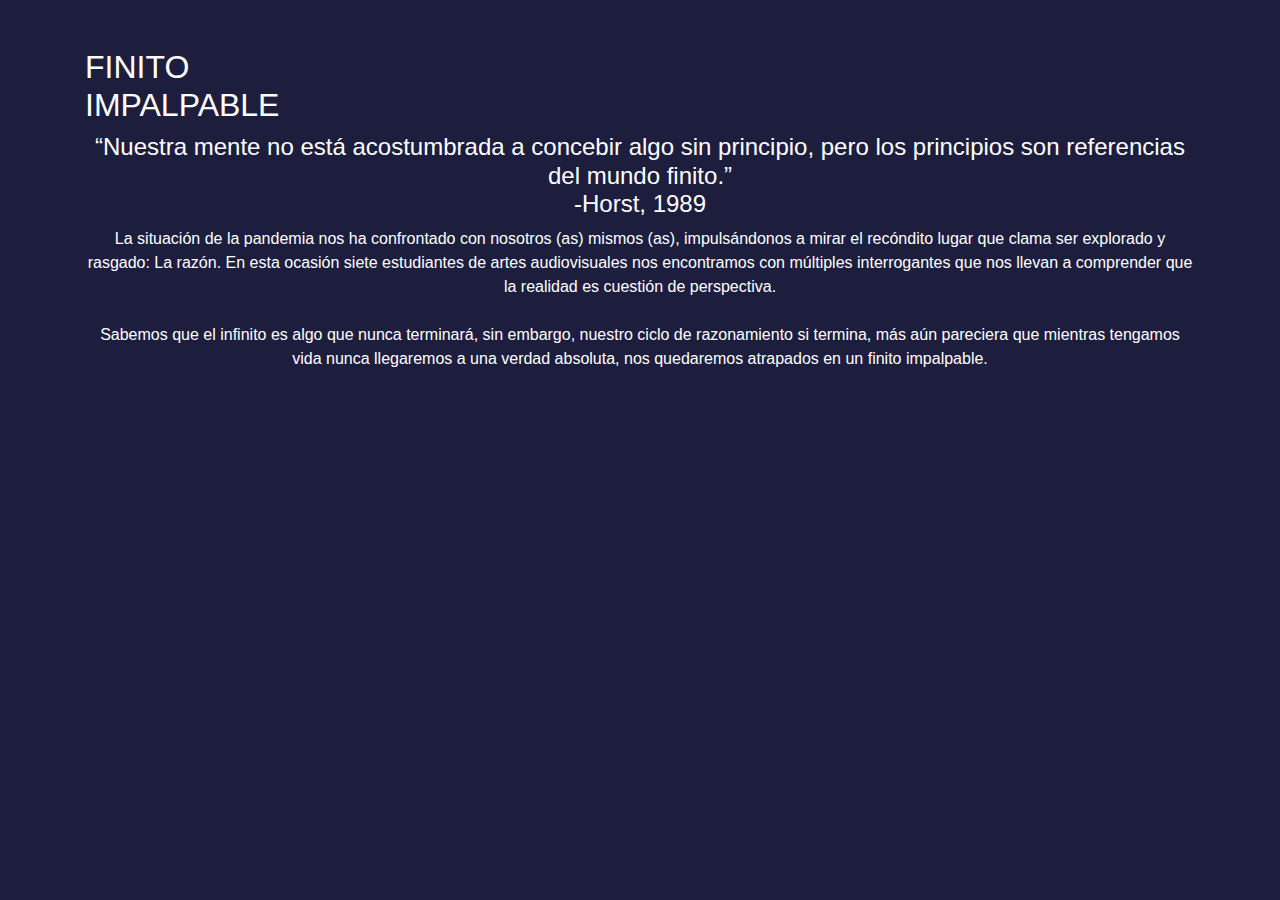
==== commit fd443d17: "Add files via upload" ====
--- a/index.htm
+++ b/index.htm
@@ -1,1078 +1,73 @@
-
-<!doctype html>
-<html lang="en">
-
-  <head>
-
-  <!-- Required meta tags -->
-    <meta charset="utf-8">
-    <meta name="viewport" content="width=device-width, initial-scale=1, shrink-to-fit=no">
-
-    <title>F L U C T U A N T E</title><!--   https://azmind.com/bootstrap-sidebar-menu/  -->
-
-    <!-- CSS
-    <link rel="stylesheet" href="https://fonts.googleapis.com/css?family=Roboto:100,300,400,500&display=swap">
-  -->
-    <link href="https://fonts.googleapis.com/css2?family=Roboto:ital,wght@0,300;1,300&display=swap" rel="stylesheet">
-    <link rel="stylesheet" href="https://stackpath.bootstrapcdn.com/bootstrap/4.3.1/css/bootstrap.min.css" integrity="sha384-ggOyR0iXCbMQv3Xipma34MD+dH/1fQ784/j6cY/iJTQUOhcWr7x9JvoRxT2MZw1T" crossorigin="anonymous">
-    <link rel="stylesheet" href="https://use.fontawesome.com/releases/v5.7.2/css/all.css" integrity="sha384-fnmOCqbTlWIlj8LyTjo7mOUStjsKC4pOpQbqyi7RrhN7udi9RwhKkMHpvLbHG9Sr" crossorigin="anonymous">
-    <link rel="stylesheet" href="assets/css/jquery.mCustomScrollbar.min.css">
-    <link rel="stylesheet" href="assets/css/animate.css">
-    <link rel="stylesheet" href="assets/css/style.css">
-    <link rel="stylesheet" href="assets/css/media-queries.css">
-
-    <link rel='stylesheet' href='https://cdnjs.cloudflare.com/ajax/libs/ekko-lightbox/5.2.0/ekko-lightbox.min.css'>
-
-    <!-- Favicon and touch icons -->
-    <link rel="shortcut icon" href="assets/ico/favicon.png">
-
-    <script type="text/javascript">var submitted=false;</script>
-
-    <style>
-      .h1
-      {
-        font-style: italic !important;
-      }
-    </style>
-
-  </head>
-
-  <body>
-
-		<!-- Wrapper -->
-    	<div class="wrapper">
-
-			<!-- Sidebar -->
-			<nav class="sidebar light">
-
-				<!-- close sidebar menu -->
-				<div class="dismiss">
-					<i class="fas fa-arrow-left"></i>
-				</div>
-
-				<div class="logo" onclick="document.location='/#texto';return false;">
-					<a class="scroll-link" href="#texto"></a>
-				</div>
-
-				<ul class="list-unstyled menu-elements">
-          <li>
-							<strong>&nbsp;&nbsp;Cuarto de las Emociones</strong>
-					</li>
-          <li>
-            <a class="scroll-link" href="#monica">¿Dónde está mi celular?</a>
-          </li>
-          <li>
-						<a class="scroll-link" href="#cristobal">Autorretrato</a>
-					</li>
-          <li>
-						<a class="scroll-link" href="#michael">Fuertecito de plasti</a>
-					</li>
-          <li>
-						<a class="scroll-link" href="#sandra">Desde adentro</a>
-					</li>
-          <li>
-						<a class="scroll-link" href="#baduel">Ecos de la memoria</a>
-					</li>
-          <li>
-						<a class="scroll-link" href="#jimena">El Miedo</a>
-					</li>
-          <li>
-						<a class="scroll-link" href="#quinones">La expresión del color</a>
-					</li>
-          <li>
-            <a class="scroll-link" href="#belen">Resiliencia</a>
-          </li>
-          <li>
-						<a class="scroll-link" href="#claudia">The Show</a>
-					</li>
-          <li>
-						<a class="scroll-link" href="#celine">Universal</a>
-					</li>
-          <li>
-							<strong>&nbsp;&nbsp;Cuarto Político</strong>
-					</li>
-          <li>
-            <a class="scroll-link" href="#alexia">Alienadas</a>
-          </li>
-          <li>
-						<a class="scroll-link" href="#ezequiel">Arca Trans</a>
-					</li>
-          <li>
-						<a class="scroll-link" href="#roberto">El Cuchillo de Mantequilla Más Filoso del Mundo</a>
-					</li>
-          <li>
-						<a class="scroll-link" href="#diana">Matización</a>
-					</li>
-          <li>
-						<a class="scroll-link" href="#valdespino">Música Desechable</a>
-					</li>
-          <li>
-						<a class="scroll-link" href="#gabriel">Nociva, eterna, imposible</a>
-					</li>
-          <li>
-						<a class="scroll-link" href="#leon">Renacimiento desde la memoria</a>
-					</li>
-          <li>
-            <a class="scroll-link" href="#pont">Savage town</a>
-          </li>
-          <li>
-						<a class="scroll-link" href="#pau">Vértigo</a>
-					</li>
-				</ul>
-
-				<!--<div class="dark-light-buttons">
-					<a class="btn btn-primary btn-customized-4 btn-customized-dark" href="#" role="button">Dark</a>
-					<a class="btn btn-primary btn-customized-4 btn-customized-light" href="#" role="button">Light</a>
-				</div>-->
-
-			</nav>
-			<!-- End sidebar -->
-
-			<!-- Dark overlay -->
-    	<div class="overlay"></div>
-
-			<!-- Content -->
-			<div class="content">
-
-				<!-- open sidebar menu -->
-				<a class="btn btn-primary btn-customized open-menu" href="#" role="button">
-          <i class="fas fa-align-left"></i>
-        </a>
-
-        <div class="top-content section-container" id="top-content">
-
-          <div class="row">
-
-            <div class="col-5"><!-- CUARTO 1    IZQUIERDO, DIVISOR PRINCIPAL -->
-
-              <div class="row"><!-- CUARTO 1 ROW 1 -->
-
-                <div class="col-2"><!-- VACÍO -->
-                  <p>&nbsp;
-                  </p>
-                </div>
-
-                <div class="col-2 text-justify" id="pau"><!-- Pau D -->
-                  <br><br><br><br><br><br>
-                  <h4><strong>Vértigo</strong></h4>
-                  <h4>Pawl. R</h4>
-                  <p>
-                    <small>
-                    Estructura pentagonal de plástico, material reflejante y luces led<br>
-                    30 cm x 30 cm<br>
-                    </small>
-                  </p>
-                  <p class="text-justify">
-                    Del tren del pensamiento y otros males compulsivos
-                  </p>
-                  <div class="embed-responsive embed-responsive-16by9 d-block">
-                    <iframe  src="https://www.youtube.com/embed/WbkxEvneq4s?iv_load_policy=3&modestbranding=1&rel=0&autohide=1&playsinline=1&showinfo=0" frameborder="0" allow="accelerometer; encrypted-media; gyroscope" allowfullscreen></iframe>
-                  </div><!-- modestbranding=1&autohide=1&controls=0&autoplay=0&rel=0&showinfo=0 -->
-                  <p class="text-center">
-                    <small>(Vértigo. Pawl. R. 2020)</small>
-                  </p>
-                </div><!-- /Pau D -->
-
-                <div class="col-2"><!-- VACÍO -->
-                  <p>&nbsp;
-                  </p>
-                </div>
-
-                <div class="col-2 text-justify" id="diana"><!-- Diana -->
-                  <br><br><br>
-                  <h4><strong>Matización</strong></h4>
-                  <h4>Diana Romo</h4>
-                  <p>
-                    <small>
-                    Collage digital<br>
-                    500 x 900 pixeles<br>
-                    2020<br><br>
-                  </small>
-                    <a href="assets/img/diana/Pieza-final.jpg" class="d-block mb-4 h-100" data-toggle="lightbox" data-gallery="gallery_diana">
-                      <img class="img-fluid" src="assets/img/diana/Pieza-final.jpg">
-                    </a>
-                  </p>
-                  <p class="text-center">
-                    <small>&nbsp;</small>
-                  </p>
-                </div><!-- /Diana -->
-
-                <div class="col-2"><!-- VACÍO -->
-                  <p>&nbsp;
-                  </p>
-                </div>
-
-                <div class="col-2 text-justify" id="valdespino"><!-- Valdespino -->
-                  <br><br><br>
-                  <h4><strong>Música Desechable</strong></h4>
-                  <h4>Jorge Luis Valdespino Herreria</h4>
-                  <p>
-                    <small>
-                    Atrapasueños, estructura PBC, unicel, discos, pintura, cartulinas y alambre<br>
-                    120 cm de alto x 43 cm de ancho<br>
-                    México, Guadalajara, Jalisco. 2020
-                    </small>
-                  </p>
-                  <p class="text-justify">
-                    Cuando el arte es corrompido por el negocio... se vuelve desechable.
-                  </p>
-                  <div class="embed-responsive embed-responsive-16by9 d-block">
-                    <iframe src="https://www.youtube.com/embed/o3cgpmcVQAs?iv_load_policy=3&modestbranding=1&rel=0&autohide=1&playsinline=1&showinfo=0" frameborder="0" allow="accelerometer; autoplay; encrypted-media; gyroscope; picture-in-picture" allowfullscreen></iframe>
-                  </div>
-                  <p class="text-center">
-                    <small>(Registro en video con voz en off de autor)</small>
-                  </p>
-                </div><!-- /Valdespino -->
-
-              </div><!-- /row 2-->
-              <br><br><br><br><br><br>
-              <div class="row"><!-- CUARTO 1 ROW 2 -->
-
-                <div class="col-2 text-justify" id="gabriel"><!-- Gabriel -->
-                  <br><br><br>
-                  <h4><strong>Nociva, eterna, imposible</strong></h4>
-                  <h4>Gabriel Urrea</h4>
-                  <p>
-                    <small>
-                    Video. 4 minutos, 30 segundos<br>
-                    2020<br>
-                    </small>
-                  </p>
-                  <p class="text-justify">
-                    ¿Cuál es el sentido de la vida?<br>
-                    ¿Dónde encontramos la felicidad?<br>
-                    ¿Qué es el amor?<br>
-                    <small>* Pieza inicialmente intencionada para ser una instalación</small>
-                  </p>
-                  <div class="embed-responsive embed-responsive-16by9 d-block">
-                    <iframe src="https://www.youtube.com/embed/2EBf3x9TBA0?controls=0&iv_load_policy=3&modestbranding=1&rel=0&autohide=1&playsinline=1&showinfo=0" frameborder="0" allow="accelerometer; autoplay; encrypted-media; gyroscope; picture-in-picture" allowfullscreen></iframe>
-                  </div>
-                  <p class="text-center">
-                    <small>&nbsp;</small>
-                  </p>
-                </div><!-- /Gabriel -->
-
-                <div class="col-2"><!-- VACÍO -->
-                  <p>&nbsp;
-                  </p>
-                </div>
-
-                <div class="col-2 text-justify" id="roberto"><!-- Roberto -->
-                  <br><br><br><br><br><br><br>
-                  <h4><strong>El Cuchillo de Mantequilla Más Filoso del Mundo</strong></h4>
-                  <h4>Roberto Vázquez Del Toro</h4>
-                  <p>
-                    <small>
-                      Estructura de acrílico, cuchillo de mantequilla de metal, pintura de esmalte<br>
-                      30cm x 30cm x 30cm<br>
-                      2020
-                    </small>
-                  </p>
-                  <p class="text-justify">
-                    “You furnish the pictures, I'll furnish the war” - William Randolph Hearst.
-                  </p>
-                  <div id="carousel_roberto" class="carousel slide carousel-fade" data-ride="carousel">
-                    <ol class="carousel-indicators secondary">
-                      <li data-target="#carousel_roberto" data-slide-to="0" class="active"></li>
-                      <li data-target="#carousel_roberto" data-slide-to="1"></li>
-                      <li data-target="#carousel_roberto" data-slide-to="2"></li>
-                      <li data-target="#carousel_roberto" data-slide-to="3"></li>
-                      <li data-target="#carousel_roberto" data-slide-to="4"></li>
-                    </ol>
-                    <div class="carousel-inner carouselvh d-flex align-items-center">
-                      <div class="carousel-item active">
-                        <a href="assets/img/roberto/Blue_Front.jpg" class="d-block mb-4 h-100" data-toggle="lightbox" data-gallery="gallery_roberto">
-                          <img src="assets/img/roberto/Blue_Front.jpg" class="img-fluid" alt="...">
-                        </a>
-                      </div>
-                      <div class="carousel-item">
-                        <a href="assets/img/roberto/Extreme_closeup.jpg" class="d-block mb-4 h-100" data-toggle="lightbox" data-gallery="gallery_roberto">
-                          <img src="assets/img/roberto/Extreme_closeup.jpg" class="img-fluid" alt="...">
-                        </a>
-                      </div>
-                      <div class="carousel-item">
-                        <a href="assets/img/roberto/Green_closeup.jpg" class="d-block mb-4 h-100" data-toggle="lightbox" data-gallery="gallery_roberto">
-                          <img src="assets/img/roberto/Green_closeup.jpg" class="img-fluid" alt="...">
-                        </a>
-                      </div>
-                      <div class="carousel-item">
-                        <a href="assets/img/roberto/Long_shot_blue.jpg" class="d-block mb-4 h-100" data-toggle="lightbox" data-gallery="gallery_roberto">
-                          <img src="assets/img/roberto/Long_shot_blue.jpg" class="img-fluid" alt="...">
-                        </a>
-                      </div>
-                      <div class="carousel-item">
-                        <a href="assets/img/roberto/Spotlight_blue.jpg" class="d-block mb-4 h-100" data-toggle="lightbox" data-gallery="gallery_roberto">
-                          <img src="assets/img/roberto/Spotlight_blue.jpg" class="img-fluid" alt="...">
-                        </a>
-                      </div>
-                    </div>
-                    <a class="carousel-control-prev" href="#carousel_roberto" role="button" data-slide="prev">
-                      <span class="carousel-control-prev-icon" aria-hidden="true"></span>
-                      <span class="sr-only">Prev</span>
-                    </a>
-                    <a class="carousel-control-next" href="#carousel_roberto" role="button" data-slide="next">
-                      <span class="carousel-control-next-icon" aria-hidden="true"></span>
-                      <span class="sr-only">Sig</span>
-                    </a>
-                  </div>
-                  <p class="text-center">
-                    <small>(Registro fotográfico. 2020)</small>
-                  </p>
-                </div><!-- /Roberto -->
-
-                <div class="col-2"><!-- VACÍO -->
-                  <p>&nbsp;
-                  </p>
-                </div>
-
-                <div class="col-2 text-justify" id="leon"><!-- León -->
-                  <br><br><br>
-                  <h4><strong>Renacimiento desde la memoria</strong></h4>
-                  <h4>León Martínez</h4>
-                  <p>
-                    <small>
-                      Escultura en tela, vinil, alambre, plástico y metal<br>
-                      140 x 45 cm<br>
-                      2020
-                    </small>
-                  </p>
-                  <p class="text-justify">
-                    El espíritu de un ideal que solo pervive en forma de recuerdo, con un puñal atravesando su pecho,
-                    pero creando vida tangible desde su herida debido a la imposibilidad de matar los sueños que nos
-                    precedieron.
-                  </p>
-                  <div id="carousel_leon" class="carousel slide carousel-fade" data-ride="carousel">
-                    <ol class="carousel-indicators secondary">
-                      <li data-target="#carousel_leon" data-slide-to="0" class="active"></li>
-                      <li data-target="#carousel_leon" data-slide-to="1"></li>
-                      <li data-target="#carousel_leon" data-slide-to="2"></li>
-                    </ol>
-                    <div class="carousel-inner carouselvh d-flex align-items-center">
-                      <div class="carousel-item active">
-                        <a href="assets/img/leon/DSCF2312.JPG" class="d-block mb-4 h-100" data-toggle="lightbox" data-gallery="gallery_leon">
-                          <img src="assets/img/leon/DSCF2312_ch.jpg" class="img-fluid" alt="...">
-                        </a>
-                      </div>
-                      <div class="carousel-item">
-                        <a href="assets/img/leon/DSCF2323.JPG" class="d-block mb-4 h-100" data-toggle="lightbox" data-gallery="gallery_leon">
-                          <img src="assets/img/leon/DSCF2323_ch.jpg" class="img-fluid" alt="...">
-                        </a>
-                      </div>
-                      <div class="carousel-item">
-                        <a href="assets/img/leon/DSCF2327.JPG" class="d-block mb-4 h-100" data-toggle="lightbox" data-gallery="gallery_leon">
-                          <img src="assets/img/leon/DSCF2327_ch.jpg" class="img-fluid" alt="...">
-                        </a>
-                      </div>
-                    </div>
-                    <a class="carousel-control-prev" href="#carousel_leon" role="button" data-slide="prev">
-                      <span class="carousel-control-prev-icon" aria-hidden="true"></span>
-                      <span class="sr-only">Prev</span>
-                    </a>
-                    <a class="carousel-control-next" href="#carousel_leon" role="button" data-slide="next">
-                      <span class="carousel-control-next-icon" aria-hidden="true"></span>
-                      <span class="sr-only">Sig</span>
-                    </a>
-                  </div>
-                  <p class="text-center">
-                    <small>&nbsp;</small>
-                  </p>
-                </div><!-- /León -->
-
-                <div class="col-2"><!-- VACÍO -->
-                  <p>&nbsp;
-                  </p>
-                </div>
-
-              </div><!-- /row 2 -->
-
-              <br><br><br><br><br><br>
-              <div class="row"><!-- CUARTO 1 ROW 3 -->
-
-                <div class="col-1"><!-- VACÍO -->
-                  <p>&nbsp;
-                  </p>
-                </div>
-
-                <div class="col-2 text-justify" id="alexia"><!-- Alexia -->
-                  <br><br><br><br><br><br>
-                  <h4><strong>Alienadas</strong></h4>
-                  <h4>Alexia Soto Galaviz</h4>
-                  <p>
-                    <small>
-                      Video registro de técnicas mixtas<br>
-                      58 segundos<br>
-                      2020<br>
-                    </small>
-                  </p>
-                  <p class="text-justify">
-                    “La alienación genera excentricidad”
-                  </p>
-                  <div class="embed-responsive embed-responsive-16by9 d-block">
-                    <iframe src="https://player.vimeo.com/video/410002695?controls=0&title=0&byline=0&portrait=0" style="position:absolute;top:0;left:0;width:100%;height:100%;" frameborder="0" allow="autoplay; fullscreen" allowfullscreen></iframe><script src="https://player.vimeo.com/api/player.js"></script>
-                  </div>
-                  <p class="text-center">
-                    <small>&nbsp;</small>
-                  </p>
-                </div><!-- /Alexia -->
-
-                <div class="col-2"><!-- VACÍO -->
-                  <p>&nbsp;
-                  </p>
-                </div>
-
-                <div class="col-2 text-justify" id="pont"><!-- Pont -->
-                  <br><br><br>
-                  <h4><strong>Savage town</strong></h4>
-                  <h4>Luis Pont</h4>
-                  <p>
-                    <small>
-                      Maqueta (madera, cartón, pinturas acrílicas y unicel)<br>
-                      87cm x 84cm x 42cm<br>
-                      2020<br>
-                    </small>
-                  </p>
-                  <p class="text-justify">
-                    El espacio define mucho de lo que somos. La vía pública es de todos y de nadie, aunque la ‘’modernidad’’ nos quiera diseñar lo contrario. Incomodarte para controlarte: replantearse el área por donde nos movemos, nuestra ciudad...
-                  </p>
-                  <div class="embed-responsive embed-responsive-16by9 d-block">
-                    <iframe src="https://player.vimeo.com/video/410725109?controls=0&title=0&byline=0&portrait=0" style="position:absolute;top:0;left:0;width:100%;height:100%;" frameborder="0" allow="autoplay; fullscreen" allowfullscreen></iframe><script src="https://player.vimeo.com/api/player.js"></script>
-                  </div>
-                  <p class="text-center">
-                    <small>&nbsp;</small>
-                  </p>
-                </div><!-- /Pont -->
-
-                <div class="col-3"><!-- VACÍO -->
-                  <p>&nbsp;
-                  </p>
-                </div>
-
-                <div class="col-2 text-justify" id="ezequiel"><!-- Ezequiel -->
-                  <br><br><br><br><br><br>
-                  <h4><strong>Arca Trans</strong></h4>
-                  <h4>Ezequiel Olivas</h4>
-                  <p>
-                    <small>
-                      Video<br>
-                      1 minuto, 49 segundos<br>
-                      2020<br>
-                    </small>
-                  </p>
-                  <p class="text-justify">
-                    La mujeres transgénero son un grupo expuesto a muchas expresiones de violencia por no cumplir el orden heteronormativo,
-                    por las expresiones y prácticas de género el cual no corresponde con su sexo biológico, pero que contribuyen a su formación y construcción de su identidad; en este proceso la reivindicación de su identidad Trans es transgresiva, y para quienes la ejercen presenta retos y violencias cotidianas mientras luchan por acomodarse en un mundo social hostil y excluyente.
-                  </p>
-                  <div class="embed-responsive embed-responsive-16by9 d-block">
-                    <iframe src="https://www.youtube.com/embed/ubt3KspRyOI?controls=0&title=0&byline=0&portrait=0" frameborder="0" allow="accelerometer; autoplay; encrypted-media; gyroscope; picture-in-picture" allowfullscreen></iframe>
-                  </div>
-                  <p class="text-center">
-                    <small>(Arca Trans. Ezequiel, O. 2020)</small>
-                  </p>
-                </div><!-- /Ezequiel -->
-
-
-              </div><!-- /row 3-->
-
-            </div><!-- /Izquierdo, divisor principal -->
-
-            <div class="col-2"><!-- CENTRO, DIVISOR PRINCIPAL -->
-              <div class="row">
-
-                <div class="col-6 mx-auto section-container " id="texto"><!-- Texto sala  section-container-gray-bg-->
-                  <h1 class="wow fadeIn font-weight-bold">
-                    <img class="img-fluid" src="assets/img/logo.png">
-                  </h1>
-                	<div class="wow fadeInLeft">
-                		<p class="text-justify">
-                      &quot;Ningún hombre pisa dos veces el mismo río, porque no es el mismo río, ni es el mismo hombre.<br>
-                      <span class="text-right font-italic">Heráclito</span><br><br>
-
-                      Nada es eterno. Desde el más minúsculo de los seres vivos, hasta la más lejana de las estrellas, que aún siguen iluminándonos. Imposible
-                      esquivar la intrínseca cualidad de todo ser, la finitud. Desde siempre el arte ha tenido una vocación contraria, una que desafía las normas de la naturaleza. Fluctuante, pretende volverse eterna a partir de la
-                      aceptación del cambio, de la incertidumbre y de la fragilidad de lo que está en contacto con nosotros. Enfrentándose a un escenario que lejos
-                      de alejarla de su esencia la completa. Una exposición planeada para el disfrute de la experiencia presencial, que debido al estado de
-                      contingencia por la actual pandemia del COVID-19, ha mutado al campo virtual. Comprende una escena latente de inestabilidad,
-                      pintando un entorno que a conciencia es cuestionado y puesto a prueba no solo para explorar su veracidad, sino también para apreciar
-                      y sentir sus implicaciones.<br><br>
-
-                      Los diversos elementos que van desde la puesta de material plástico, piezas sonoras, audiovisuales y una interactiva, han sido dispuestos
-                      para conjuntar el significado unificador de la muestra. Cada uno articulado en una narrativa que asemeja el estado transitorio de
-                      nuestra realidad. Inmersos en el caos, que lejos de ser represivos somos dóciles ante él. Lo convertimos en nuestro gran lienzo, donde
-                      cada espectador puede desplazarse con libertad de una pieza a otra, un espacio que emana intimidad pero no es exclusivo a su potencial
-                      para extenderse a otros horizontes.
-                		</p>
-                    <p class="text-right font-italic">
-                      Gabriel Urrea
-                    </p>
-                	</div>
-                  <br><br><br>
-                  <div class="col">
-                    <p class="text-justify">
-                      <small>
-                      Galería desarrollada por <a href="http://www.miguelmesa.info" target="_blank">Miguel Mesa</a>. <a href="https://www.instagram.com/miguelmesap/?hl=es-la" target="_blank"><i class="fab fa-instagram"></i></a>
-                      </small>
-                    </p>
-                  </div>
-
-                </div><!-- -->
-
-                <!-- Footer -->
-
-              </div><!-- /row-->
-            </div><!-- /Centro, divisor principal -->
-
-            <div class="col-5"><!-- DERECHO, DIVISOR PRINCIPAL -->
-
-              <div class="row"><!-- CUARTO 2 ROW 1 -->
-
-                <div class="col-4"><!-- VACÍO -->
-                  <p>&nbsp;
-                  </p>
-                </div>
-
-                <div class="col-2 text-justify" id="quinones"><!-- Quinones -->
-                  <br><br><br>
-                  <h4><strong>La expresión del color</strong></h4>
-                  <h4>Alejandro Quiñones Muñoz</h4>
-                  <p>
-                    <small>
-                      Fotografía digital<br>
-                      Medidas variables<br>
-                      2020
-                    </small>
-                  </p>
-                  <div id="carousel_quinones" class="carousel slide carousel-fade" data-ride="carousel">
-                    <ol class="carousel-indicators secondary">
-                      <li data-target="#carousel_quinones" data-slide-to="0" class="active"></li>
-                      <li data-target="#carousel_quinones" data-slide-to="1"></li>
-                      <li data-target="#carousel_quinones" data-slide-to="2"></li>
-                    </ol>
-                    <div class="carousel-inner d-flex align-items-center">
-                      <div class="carousel-item active">
-                        <a href="assets/img/quinones/tristeza.jpg" class="d-block mb-4 h-100" data-toggle="lightbox" data-gallery="gallery_quinones">
-                          <img src="assets/img/quinones/tristeza_ch.jpg" class="img-fluid" alt="...">
-                        </a>
-                        <div class="carousel-caption d-none d-md-block">
-                          <p>Tristeza. 4000 × 2667 Pixeles</p>
-                        </div>
-                      </div>
-                      <div class="carousel-item">
-                        <a href="assets/img/quinones/pasion.jpg" class="d-block mb-4 h-100" data-toggle="lightbox" data-gallery="gallery_quinones">
-                          <img src="assets/img/quinones/pasion_ch.jpg" class="img-fluid" alt="...">
-                        </a>
-                        <div class="carousel-caption d-none d-md-block">
-                          <p>Pasión. 5461 × 3490 Pixeles</p>
-                        </div>
-                      </div>
-                      <div class="carousel-item">
-                        <a href="assets/img/quinones/vida.jpg" class="d-block mb-4 h-100" data-toggle="lightbox" data-gallery="gallery_quinones">
-                          <img src="assets/img/quinones/vida_ch.jpg" class="img-fluid" alt="...">
-                        </a>
-                        <div class="carousel-caption d-none d-md-block">
-                          <p>Vida. 6240 × 4160 Pixeles</p>
-                        </div>
-                      </div>
-                    </div>
-                    <a class="carousel-control-prev" href="#carousel_quinones" role="button" data-slide="prev">
-                      <span class="carousel-control-prev-icon" aria-hidden="true"></span>
-                      <span class="sr-only">Prev</span>
-                    </a>
-                    <a class="carousel-control-next" href="#carousel_quinones" role="button" data-slide="next">
-                      <span class="carousel-control-next-icon" aria-hidden="true"></span>
-                      <span class="sr-only">Sig</span>
-                    </a>
-                  </div>
-                  <p class="text-center">
-                    <small>&nbsp;</small>
-                  </p>
-                </div><!-- /Quinones -->
-
-                <div class="col-3"><!-- VACÍO -->
-                  <p>&nbsp;
-                  </p>
-                </div>
-
-                <div class="col-2 text-justify" id="jimena"><!-- Jimena -->
-                  <br><br><br><br><br><br>
-                  <h4><strong>El Miedo</strong></h4>
-                  <h4>Jimena Villanueva</h4>
-                  <p>
-                    <small>
-                      Video<br>
-                      2 minutos, 19 segundos<br>
-                      2020<br>
-                    </small>
-                  </p>
-                  <p class="text-justify">
-                    Vivir sin miedo es vivir sin conformarse con la necesidad de encajar en una sociedad.
-                  </p>
-                  <div class="embed-responsive embed-responsive-16by9 d-block">
-                    <iframe src="https://player.vimeo.com/video/410298979?title=0&byline=0&portrait=0" style="position:absolute;top:0;left:0;width:100%;height:100%;" frameborder="0" allow="autoplay; fullscreen" allowfullscreen></iframe><script src="https://player.vimeo.com/api/player.js"></script>
-                  </div>
-                  <p class="text-center">
-                    <small>&nbsp;</small>
-                  </p>
-                </div><!-- /Jimena -->
-
-                <div class="col-1"><!-- VACÍO -->
-                  <p>&nbsp;
-                  </p>
-                </div>
-
-              </div><!-- /CUARTO 2 ROW 1 -->
-
-              <br><br><br><br><br><br>
-
-              <div class="row"><!-- CUARTO 2 ROW 2 -->
-
-                <div class="col-4 text-justify" id="celine"><!-- Celine -->
-                  <br><br><br>
-                  <h4><strong>Universal</strong></h4>
-                  <h4>Celine Rosenberger Lomelí</h4>
-                  <p>
-                    <small>
-                      Video Interactivo<br>
-                      2 minutos, 19 segundos<br>
-                      Guadalajara, México. 2020<br>
-                      * Pieza inicialmente intencionada para ser un Performance
-                    </small>
-                  </p>
-                  <div class="row">
-                    <div class="col-4"><!--TC1-->
-                      <div class="embed-responsive embed-responsive-16by9 d-block">
-                        <iframe width="560" height="315" src="https://www.youtube.com/embed/Q5E5nBmV7RU?controls=0&title=0&byline=0&portrait=0" frameborder="0" allow="accelerometer; autoplay; encrypted-media; gyroscope; picture-in-picture" allowfullscreen></iframe>
-                      </div>
-                      <form name="gform" id="gform" enctype="text/plain" action="https://docs.google.com/forms/d/e/1FAIpQLSfxEz2sHVtm6MCY8y9J4fg-rgJsSpa1ADPXfgyzgoqQOp_Q1Q/formResponse?" target="hidden_iframe" onsubmit="submitted=true;">
-                        <div class="form-group">
-                          <label class="sr-only" for="contact-message">Comentarios</label>
-                          <textarea name="entry.2100061419" placeholder="Espacio para escribir..." class="contact-message form-control" id="entry.2100061419" required></textarea>
-                        </div>
-                        <button type="submit" class="btn btn-dark btn-customized"><i class="fas fa-paper-plane"></i>&nbsp;Enviar</button>
-                      </form>
-                      <iframe name="hidden_iframe" id="hidden_iframe" style="display:none;" onload="if(submitted) {}"></iframe>
-                    </div>
-                    <div class="col-4"><!--TC2-->
-                      <div class="embed-responsive embed-responsive-16by9 d-block">
-                        <iframe width="560" height="315" src="https://www.youtube.com/embed/DJ-Pit8RJY0?controls=0&title=0&byline=0&portrait=0" frameborder="0" allow="accelerometer; autoplay; encrypted-media; gyroscope; picture-in-picture" allowfullscreen></iframe>
-                      </div>
-                      <form name="gform2" id="gform2" enctype="text/plain" action="https://docs.google.com/forms/d/e/1FAIpQLSdFFStor7N-VyhkkLz04aDfJYyiIKrD6GA4G3fSpD2uSmzuEw/formResponse?" target="hidden_iframe" onsubmit="submitted=true;">
-                        <div class="form-group">
-                          <label class="sr-only" for="contact-message">Comentarios</label>
-                          <textarea name="entry.1707064088" placeholder="Espacio para escribir..." class="contact-message form-control" id="entry.1707064088" required></textarea>
-                        </div>
-                        <button type="submit" class="btn btn-dark btn-customized"><i class="fas fa-paper-plane"></i>&nbsp;Enviar</button>
-                      </form>
-                      <iframe name="hidden_iframe2" id="hidden_iframe2" style="display:none;" onload="if(submitted) {}"></iframe>
-                    </div>
-                    <div class="col-4"><!--TC3-->
-                      <div class="embed-responsive embed-responsive-16by9 d-block">
-                        <iframe width="560" height="315" src="https://www.youtube.com/embed/Wrqhc4YROww?controls=0&title=0&byline=0&portrait=0" frameborder="0" allow="accelerometer; autoplay; encrypted-media; gyroscope; picture-in-picture" allowfullscreen></iframe>
-                      </div>
-                      <form name="gform3" id="gform3" enctype="text/plain" action="https://docs.google.com/forms/d/e/1FAIpQLSd3-35wK-b6C6y9Nsz-wdS8GqPIyYZtjhqwDD57vOgvAFUIYw/formResponse?" target="hidden_iframe" onsubmit="submitted=true;">
-                        <div class="form-group">
-                          <label class="sr-only" for="contact-message">Comentarios</label>
-                          <textarea name="entry.1368012860" placeholder="Espacio para escribir..." class="contact-message form-control" id="entry.1368012860" required></textarea>
-                        </div>
-                        <button type="submit" class="btn btn-dark btn-customized"><i class="fas fa-paper-plane"></i>&nbsp;Enviar</button>
-                      </form>
-                      <iframe name="hidden_iframe3" id="hidden_iframe3" style="display:none;" onload="if(submitted) {}"></iframe>
-                    </div>
-                  </div>
-                  <br>
-                  <div class="row">
-                    <div class="col-4"><!--TC4-->
-                      <div class="embed-responsive embed-responsive-16by9 d-block">
-                        <iframe width="560" height="315" src="https://www.youtube.com/embed/kr1ZEZPWViE?controls=0&title=0&byline=0&portrait=0" frameborder="0" allow="accelerometer; autoplay; encrypted-media; gyroscope; picture-in-picture" allowfullscreen></iframe>
-                      </div>
-                      <form name="gform4" id="gform4" enctype="text/plain" action="https://docs.google.com/forms/d/e/1FAIpQLSfK59spujVlkQzfZLuqmohghm_knv25CmKKfEU3_kDhD3XK_Q/formResponse?" target="hidden_iframe" onsubmit="submitted=true;">
-                        <div class="form-group">
-                          <label class="sr-only" for="contact-message">Comentarios</label>
-                          <textarea name="entry.1530194469" placeholder="Espacio para escribir..." class="contact-message form-control" id="entry.1530194469" required></textarea>
-                        </div>
-                        <button type="submit" class="btn btn-dark btn-customized"><i class="fas fa-paper-plane"></i>&nbsp;Enviar</button>
-                      </form>
-                      <iframe name="hidden_iframe4" id="hidden_iframe4" style="display:none;" onload="if(submitted) {}"></iframe>
-                    </div>
-                    <div class="col-4"><!--TC5-->
-                      <div class="embed-responsive embed-responsive-16by9 d-block">
-                        <iframe width="560" height="315" src="https://www.youtube.com/embed/oINPri7UgE8?controls=0&title=0&byline=0&portrait=0" frameborder="0" allow="accelerometer; autoplay; encrypted-media; gyroscope; picture-in-picture" allowfullscreen></iframe>
-                      </div>
-                      <form name="gform5" id="gform5" enctype="text/plain" action="https://docs.google.com/forms/d/e/1FAIpQLScev9w-ES8bejXaWc--WrQsf8V-zNBDd2Db7M9cYrQ5ONaWqQ/formResponse?" target="hidden_iframe" onsubmit="submitted=true;">
-                        <div class="form-group">
-                          <label class="sr-only" for="contact-message">Comentarios</label>
-                          <textarea name="entry.282533098" placeholder="Espacio para escribir..." class="contact-message form-control" id="entry.282533098" required></textarea>
-                        </div>
-                        <button type="submit" class="btn btn-dark btn-customized"><i class="fas fa-paper-plane"></i>&nbsp;Enviar</button>
-                      </form>
-                      <iframe name="hidden_iframe5" id="hidden_iframe5" style="display:none;" onload="if(submitted) {}"></iframe>
-                    </div>
-                    <div class="col-4"><!--TC6-->
-                      <div class="embed-responsive embed-responsive-16by9 d-block">
-                        <iframe width="560" height="315" src="https://www.youtube.com/embed/xCly_9iKPT8?controls=0&title=0&byline=0&portrait=0" frameborder="0" allow="accelerometer; autoplay; encrypted-media; gyroscope; picture-in-picture" allowfullscreen></iframe>
-                      </div>
-                      <form name="gform6" id="gform6" enctype="text/plain" action="https://docs.google.com/forms/d/e/1FAIpQLSdwdhJQKM_C4bCbgCEEdLtO0K4h4MVI0DagqpE-hHcFKN3EKg/formResponse?" target="hidden_iframe" onsubmit="submitted=true;">
-                        <div class="form-group">
-                          <label class="sr-only" for="contact-message">Comentarios</label>
-                          <textarea name="entry.1297386201" placeholder="Espacio para escribir..." class="contact-message form-control" id="entry.1297386201" required></textarea>
-                        </div>
-                        <button type="submit" class="btn btn-dark btn-customized"><i class="fas fa-paper-plane"></i>&nbsp;Enviar</button>
-                      </form>
-                      <iframe name="hidden_iframe6" id="hidden_iframe6" style="display:none;" onload="if(submitted) {}"></iframe>
-                    </div>
-                  </div>
-                </div><!-- /Celine -->
-
-                <div class="col-3"><!-- VACÍO -->
-                  <p>&nbsp;
-                  </p>
-                </div>
-
-                <div class="col-2 text-justify" id="belen"><!-- Belen -->
-                  <br><br><br>
-                  <h4><strong>Resiliencia</strong></h4>
-                  <h4>Belen Solorio</h4>
-                  <p>
-                    <small>
-                      Mano de yeso, pecera de vidrio y agua color azul<br>
-                      26 x 22 x 22 cm<br>
-                      2020
-                    </small>
-                  </p>
-                  <p class="text-justify">
-                    Resistirse y autoconstruirse en los caminos de vida.
-                  </p>
-                  <div id="carousel_belen" class="carousel slide carousel-fade" data-ride="carousel">
-                    <ol class="carousel-indicators secondary">
-                      <li data-target="#carousel_belen" data-slide-to="0" class="active"></li>
-                      <li data-target="#carousel_belen" data-slide-to="1"></li>
-                      <li data-target="#carousel_belen" data-slide-to="2"></li>
-                      <li data-target="#carousel_belen" data-slide-to="3"></li>
-                    </ol>
-                    <div class="carousel-inner carouselvh d-flex align-items-center">
-                      <div class="carousel-item active">
-                        <img src="assets/img/belen/IMG_3702.JPG" class="img-fluid" alt="...">
-                      </div>
-                      <div class="carousel-item">
-                        <img src="assets/img/belen/IMG_3705.JPG" class="img-fluid" alt="...">
-                      </div>
-                      <div class="carousel-item">
-                        <img src="assets/img/belen/IMG_3710.JPG" class="img-fluid" alt="...">
-                      </div>
-                      <div class="carousel-item">
-                        <img src="assets/img/belen/IMG_3718.JPG" class="img-fluid" alt="...">
-                      </div>
-                    </div>
-                    <a class="carousel-control-prev" href="#carousel_belen" role="button" data-slide="prev">
-                      <span class="carousel-control-prev-icon" aria-hidden="true"></span>
-                      <span class="sr-only">Prev</span>
-                    </a>
-                    <a class="carousel-control-next" href="#carousel_belen" role="button" data-slide="next">
-                      <span class="carousel-control-next-icon" aria-hidden="true"></span>
-                      <span class="sr-only">Sig</span>
-                    </a>
-                  </div>
-                  <p class="text-center">
-                    <small>(Registro fotográfico)</small>
-                  </p>
-                </div><!-- /Belen -->
-
-                <div class="col-3"><!-- VACÍO -->
-                  <p>&nbsp;
-                  </p>
-                </div>
-
-              </div><!-- /CUARTO 2 ROW 2 -->
-
-              <br><br><br><br><br><br>
-
-              <div class="row"><!-- CUARTO 2 ROW 3 -->
-
-                <div class="col-4"><!-- VACÍO -->
-                  <p>&nbsp;
-                  </p>
-                </div>
-
-                <div class="col-2 text-justify" id="michael"><!-- Michael -->
-                  <br><br><br>
-                  <h4><strong>Fuertecito de plasti</strong></h4>
-                  <h4>Michael Lau</h4>
-                  <p>
-                    <small>
-                      Plastilina sobre cartón<br>
-                      19cm x 13cm x 20cm<br>
-                      2020<br>
-                    </small>
-                  </p>
-                  <p class="text-justify">
-                    “la sinceridad en alguien cándido proviene de una espontaneidad al actuar, de la omisión a
-                    las consecuencias, desde un lugar de ingenuidad y naturalidad”
-                  </p>
-                  <div class="embed-responsive embed-responsive-16by9 d-block">
-                    <iframe src="https://player.vimeo.com/video/409595049?title=0&byline=0&portrait=0" style="position:absolute;top:0;left:0;width:100%;height:100%;" frameborder="0" allow="autoplay; fullscreen" allowfullscreen></iframe><script src="https://player.vimeo.com/api/player.js"></script>
-                  </div>
-                  <p class="text-center">
-                    <small>(Registro)</small>
-                  </p>
-                </div><!-- /Michael -->
-
-                <div class="col-4"><!-- VACÍO -->
-                  <p>&nbsp;
-                  </p>
-                </div>
-
-                <div class="col-2 text-justify" id="sandra"><!-- Sandra -->
-                  <br><br><br>
-                  <h4><strong>Desde adentro</strong></h4>
-                  <h4>Sandra Hernández</h4>
-                  <p>
-                    <small>
-                      Audio MP3<br>
-                      1 minuto 34 segundos<br>
-                      2020<br>
-                    </small>
-                  </p>
-                  <p class="text-justify">
-                    Pánico escénico, miedo a las alturas, al mar, a estar encerrado, entre otros, miedos que a veces no entendemos cómo afecta a la persona en su interior.
-                  </p>
-                  <div class="embed-responsive embed-responsive-21by9 d-block">
-                    <audio controls class="embed-responsive-item">
-                      <source src="assets/img/sandra/Desde_adentro.mp3">
-                    </audio>
-                  </div>
-                  <p class="text-center">
-                    <small>&nbsp;</small>
-                  </p>
-                </div><!-- /Sandra -->
-
-              </div><!-- /CUARTO 2 ROW 3 -->
-
-              <br><br><br><br><br><br>
-
-              <div class="row"><!-- CUARTO 2 ROW 4 -->
-
-                <div class="col-2 text-justify" id="cristobal"><!-- Cristobal -->
-                  <br><br><br>
-                  <h4><strong>Autorretrato</strong></h4>
-                  <h4>Cristóbal Ochoa Morfín</h4>
-                  <p>
-                    <small>
-                      Basura y acrílico sobre madera<br>
-                      64cm x 81.5cm<br>
-                      Colima, Colima. México. 2020
-                    </small>
-                  </p>
-                  <p class="text-justify">
-                    "Somos".
-                  </p>
-                  <div id="carousel_cristobal" class="carousel slide carousel-fade" data-ride="carousel">
-                    <ol class="carousel-indicators secondary">
-                      <li data-target="#carousel_cristobal" data-slide-to="0" class="active"></li>
-                      <li data-target="#carousel_cristobal" data-slide-to="1"></li>
-                    </ol>
-                    <div class="carousel-inner carouselvh d-flex align-items-center">
-                      <div class="carousel-item active">
-                        <a href="assets/img/cristobal/DSC_5331.jpg" class="d-block mb-4 h-100" data-toggle="lightbox" data-gallery="gallery_cristobal">
-                          <img src="assets/img/cristobal/DSC_5331_ch.jpg" class="img-fluid" alt="...">
-                        </a>
-                      </div>
-                      <div class="carousel-item">
-                        <a href="assets/img/cristobal/DSC_5345.jpg" class="d-block mb-4 h-100" data-toggle="lightbox" data-gallery="gallery_cristobal">
-                          <img src="assets/img/cristobal/DSC_5345_ch.jpg" class="img-fluid" alt="...">
-                        </a>
-                      </div>
-                    </div>
-                    <a class="carousel-control-prev" href="#carousel_cristobal" role="button" data-slide="prev">
-                      <span class="carousel-control-prev-icon" aria-hidden="true"></span>
-                      <span class="sr-only">Prev</span>
-                    </a>
-                    <a class="carousel-control-next" href="#carousel_cristobal" role="button" data-slide="next">
-                      <span class="carousel-control-next-icon" aria-hidden="true"></span>
-                      <span class="sr-only">Sig</span>
-                    </a>
-                  </div>
-                  <p class="text-center">
-                    <small>&nbsp;</small>
-                  </p>
-                </div><!-- /Cristobal -->
-
-                <div class="col-5"><!-- VACÍO -->
-                  <p>&nbsp;
-                  </p>
-                </div>
-
-                <div class="col-2 text-justify" id="baduel"><!-- Baduel -->
-                  <br><br><br><br><br><br><br><br><br><br><br>
-                  <h4><strong>Ecos de la memoria</strong></h4>
-                  <h4>Baduel Gómez</h4>
-                  <p>
-                    <small>
-                      Video<br>
-                      7 minutos 1 segundo<br>
-                      2020<br>
-                    </small>
-                  </p>
-                  <p class="text-justify">
-                    Desde hace 5 años vivo con el recuerdo.
-                  </p>
-                  <div class="embed-responsive embed-responsive-16by9 d-block">
-                    <iframe src="https://www.youtube.com/embed/WczRckcxxa8?controls=0&title=0&byline=0&portrait=0" frameborder="0" allow="accelerometer; autoplay; encrypted-media; gyroscope; picture-in-picture" allowfullscreen></iframe>
-                  </div>
-                  <p class="text-center">
-                    <small>&nbsp;</small>
-                  </p>
-                </div><!-- /Baduel -->
-
-                <div class="col-3"><!-- VACÍO -->
-                  <p>&nbsp;
-                  </p>
-                </div>
-
-              </div><!-- /CUARTO 2 ROW 4 -->
-
-              <div class="row"><!-- CUARTO 2 ROW 5 -->
-
-                <div class="col-3"><!-- VACÍO -->
-                  <p>&nbsp;
-                  </p>
-                </div>
-
-                <div class="col-2 text-justify" id="monica"><!-- Monica -->
-                  <br><br><br>
-                  <h4><strong>¿Dónde está mi celular?</strong></h4>
-                  <h4>Mónica Teposte González</h4>
-                  <p>
-                    <small>
-                      Video<br>
-                      34 segundos.<br>
-                      2020<br>
-                    </small>
-                  </p>
-                  <p class="text-justify">
-                    La memoria es un trozo infinito, a veces se hace visible y grita, pero a veces se encierra en su silencio.<br>
-                  </p>
-                  <p class="text-center font-italic">
-                    Anónimo.
-                  </p>
-                  <div class="embed-responsive embed-responsive-16by9 d-block">
-                    <iframe src="https://www.youtube.com/embed/kx0ckL77h2I?controls=0&title=0&byline=0&portrait=0" frameborder="0" allow="accelerometer; autoplay; encrypted-media; gyroscope; picture-in-picture" allowfullscreen></iframe>
-                  </div>
-                  <p class="text-center">
-                    <small>&nbsp;</small>
-                  </p>
-                </div><!-- /Monica -->
-
-                <div class="col-5"><!-- VACÍO -->
-                  <p>&nbsp;
-                  </p>
-                </div>
-
-                <div class="col-2 text-justify" id="claudia"><!-- Claudia -->
-                  <br><br><br>
-                  <h4><strong>The Show</strong></h4>
-                  <h4>Claudia Cámara</h4>
-                  <p>
-                    <small>
-                      Canción<br>
-                      3 minutos 20 segundos<br>
-                      2020<br>
-                    </small>
-                  </p>
-                  <p class="text-justify">
-                    ...Y fue cuando miré en mi interior, que encontré la respuesta.
-                  </p>
-                  <div class="embed-responsive embed-responsive-16by9 d-block">
-                    <iframe src="https://www.youtube.com/embed/V_QDu0CwYB4?controls=0&title=0&byline=0&portrait=0" frameborder="0" allow="accelerometer; autoplay; encrypted-media; gyroscope; picture-in-picture" allowfullscreen></iframe>
-                  </div>
-                  <p class="text-center">
-                    <small>(Esta grabación es un demo)</small>
-                  </p>
-                </div><!-- /Claudia -->
-
-
-              </div><!-- /CUARTO 2 ROW 5 -->
-
-            </div><!-- /Derecho, divisor principal -->
-
-          </div>
-        </div>
-
-
-      </div><!-- End content -->
-
-    </div><!-- End wrapper -->
-
-    <!-- Javascript -->
-
-		<script src="assets/js/jquery-3.3.1.min.js"></script>
-		<script src="assets/js/jquery-migrate-3.0.0.min.js"></script>
-		<script src="https://cdnjs.cloudflare.com/ajax/libs/popper.js/1.14.7/umd/popper.min.js" integrity="sha384-UO2eT0CpHqdSJQ6hJty5KVphtPhzWj9WO1clHTMGa3JDZwrnQq4sF86dIHNDz0W1" crossorigin="anonymous"></script>
-		<script src="https://stackpath.bootstrapcdn.com/bootstrap/4.3.1/js/bootstrap.min.js" integrity="sha384-JjSmVgyd0p3pXB1rRibZUAYoIIy6OrQ6VrjIEaFf/nJGzIxFDsf4x0xIM+B07jRM" crossorigin="anonymous"></script>
-    <script src="assets/js/jquery.backstretch.min.js"></script>
-    <script src="assets/js/wow.min.js"></script>
-    <script src="assets/js/jquery.waypoints.min.js"></script>
-    <script src="assets/js/jquery.mCustomScrollbar.concat.min.js"></script>
-    <script src="assets/js/scripts.js"></script>
-
-    <script src="assets/js/index.js"></script>
-    <script src='https://cdnjs.cloudflare.com/ajax/libs/ekko-lightbox/5.2.0/ekko-lightbox.min.js'></script>
-
-    <script>
-
-      $('#gform').on('submit', function(e) {
-        $('#gform *').fadeOut(2000);
-        $('#gform').prepend('Gracias por tus comentarios');
-        });
-
-      $('#gform2').on('submit', function(e) {
-        $('#gform2 *').fadeOut(2000);
-        $('#gform2').prepend('Gracias por tus comentarios');
-        });
-
-      $('#gform3').on('submit', function(e) {
-        $('#gform3 *').fadeOut(2000);
-        $('#gform3').prepend('Gracias por tus comentarios');
-        });
-
-      $('#gform4').on('submit', function(e) {
-        $('#gform4 *').fadeOut(2000);
-        $('#gform4').prepend('Gracias por tus comentarios');
-        });
-
-      $('#gform5').on('submit', function(e) {
-        $('#gform5 *').fadeOut(2000);
-        $('#gform5').prepend('Gracias por tus comentarios');
-        });
-
-      $('#gform6').on('submit', function(e) {
-        $('#gform6 *').fadeOut(2000);
-        $('#gform6').prepend('Gracias por tus comentarios');
-        });
-
-
-      $(document).ready(function() {
-
-
-          $('html, body').stop().animate({
-            scrollTop: $("#texto").offset().top,
-            scrollLeft: $("#texto").offset().left
-          }, 1000);
-
-
-            $('ul>li>a').bind('click',function(event){
-                var $anchor = $(this);
-
-                $('html, body').stop().animate({
-                  scrollTop: $($anchor.attr('href')).offset().top,
-                  scrollLeft: $($anchor.attr('href')).offset().left
-                }, 1000);
-
-                event.preventDefault();
-            });
-
-        });
-
-    </script>
-
-  </body>
-
-</html>
+<!DOCTYPE html>
+<html lang="es">
+
+<head>
+
+  <title>Finito Impalpable</title>
+  <meta charset="utf-8">
+  <meta http-equiv="X-UA-Compatible" content="IE=edge">
+  <meta name="viewport" content="width=device-width, initial-scale=1, shrink-to-fit=no">
+  <meta name="description" content="">
+  <meta name="author" content="Finito Impalpable">
+  <!-- Bootstrap Core CSS -->
+  <link rel="stylesheet" href="css/bootstrap.min.css">
+  <link href="css/extras_bootstrap.css" rel="stylesheet">
+  <script src="//maxcdn.bootstrapcdn.com/bootstrap/4.0.0/js/bootstrap.min.js"></script>
+  <script src="//code.jquery.com/jquery-1.11.1.min.js"></script>
+  <!-- <link rel="stylesheet" href="css/stylesheet.css" type="text/css" charset="utf-8" />-->
+
+<!--  <link rel="apple-touch-icon" sizes="57x57" href="/apple-icon-57x57.png">
+  <link rel="apple-touch-icon" sizes="60x60" href="/apple-icon-60x60.png">
+  <link rel="apple-touch-icon" sizes="72x72" href="/apple-icon-72x72.png">
+  <link rel="apple-touch-icon" sizes="76x76" href="/apple-icon-76x76.png">
+  <link rel="apple-touch-icon" sizes="114x114" href="/apple-icon-114x114.png">
+  <link rel="apple-touch-icon" sizes="120x120" href="/apple-icon-120x120.png">
+  <link rel="apple-touch-icon" sizes="144x144" href="/apple-icon-144x144.png">
+  <link rel="apple-touch-icon" sizes="152x152" href="/apple-icon-152x152.png">
+  <link rel="apple-touch-icon" sizes="180x180" href="/apple-icon-180x180.png">
+  <link rel="icon" type="image/png" sizes="192x192"  href="/android-icon-192x192.png">
+  <link rel="icon" type="image/png" sizes="32x32" href="/favicon-32x32.png">
+  <link rel="icon" type="image/png" sizes="96x96" href="/favicon-96x96.png">
+  <link rel="icon" type="image/png" sizes="16x16" href="/favicon-16x16.png">
+  <link rel="manifest" href="/manifest.json">
+  <meta name="msapplication-TileColor" content="#ffffff">
+  <meta name="msapplication-TileImage" content="/ms-icon-144x144.png">
+  <!-- <meta name="theme-color" content="#ffffff">
+  <!-- Theme CSS
+  <link href="css/creative.css" rel="stylesheet">-->
+
+</head>
+
+<body id="page-top">
+
+
+  <br><br>
+  <section id="news">
+    <div class="container">
+      <h2>FINITO<BR>IMPALPABLE</h2>
+
+      <h4 class="text-center">
+        “Nuestra mente no está acostumbrada a concebir algo sin principio, pero los principios son referencias del mundo finito.”
+        <br>
+        -Horst, 1989
+      </h4>
+      <p class="text-center">
+        La situación de la pandemia nos ha confrontado con nosotros (as) mismos (as), impulsándonos a mirar el recóndito lugar que clama ser explorado y rasgado: La razón. En esta ocasión siete estudiantes de artes audiovisuales nos encontramos con múltiples interrogantes que nos llevan a comprender que la realidad es cuestión de perspectiva.<br><br>
+        Sabemos que el infinito es algo que nunca terminará,
+        sin embargo, nuestro ciclo de razonamiento si termina, más aún pareciera que mientras tengamos vida nunca llegaremos a una verdad absoluta,
+        nos quedaremos atrapados en un finito impalpable.
+      </p>
+    </div>
+  </section>
+
+
+<!--  <script src="https://ajax.googleapis.com/ajax/libs/jquery/3.3.1/jquery.min.js"></script>
+  <script src="https://cdnjs.cloudflare.com/ajax/libs/popper.js/1.14.7/umd/popper.min.js"></script>
+  <script src="https://maxcdn.bootstrapcdn.com/bootstrap/4.3.1/js/bootstrap.min.js"></script>-->
+
+  <script>
+  </script>
+
+</body>
+
+</html>
